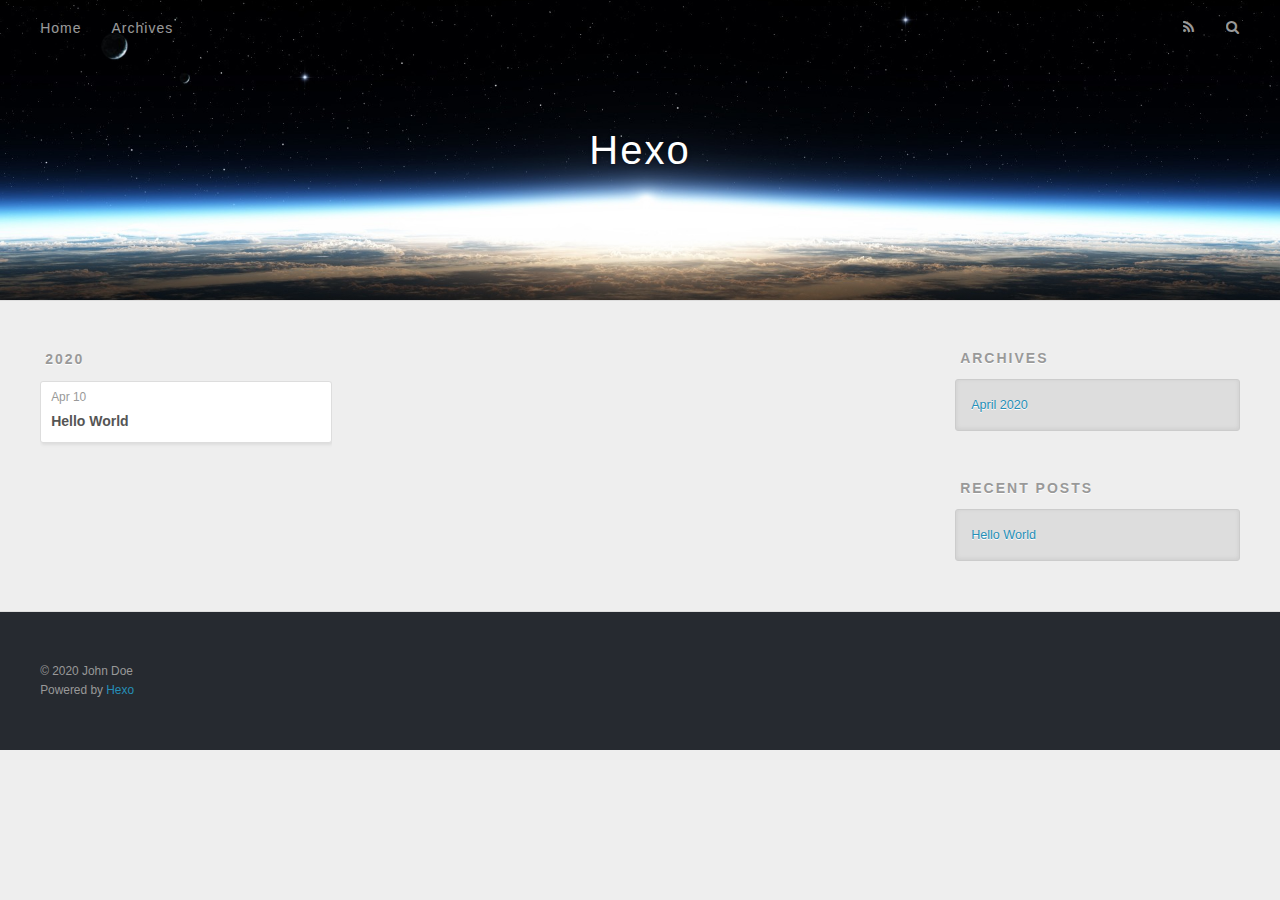
==== archives/index.html @ f74c3641 "Site updated: 2020-04-10 07:57:39" ====
<!DOCTYPE html>
<html>
<head>
  <meta charset="utf-8">
  

  
  <title>Archives | Hexo</title>
  <meta name="viewport" content="width=device-width, initial-scale=1, maximum-scale=1">
  <meta property="og:type" content="website">
<meta property="og:title" content="Hexo">
<meta property="og:url" content="http://yoursite.com/archives/index.html">
<meta property="og:site_name" content="Hexo">
<meta property="og:locale" content="en_US">
<meta property="article:author" content="John Doe">
<meta name="twitter:card" content="summary">
  
    <link rel="alternate" href="/atom.xml" title="Hexo" type="application/atom+xml">
  
  
    <link rel="icon" href="/favicon.png">
  
  
    <link href="//fonts.googleapis.com/css?family=Source+Code+Pro" rel="stylesheet" type="text/css">
  
  
<link rel="stylesheet" href="/css/style.css">

<meta name="generator" content="Hexo 4.2.0"></head>

<body>
  <div id="container">
    <div id="wrap">
      <header id="header">
  <div id="banner"></div>
  <div id="header-outer" class="outer">
    <div id="header-title" class="inner">
      <h1 id="logo-wrap">
        <a href="/" id="logo">Hexo</a>
      </h1>
      
    </div>
    <div id="header-inner" class="inner">
      <nav id="main-nav">
        <a id="main-nav-toggle" class="nav-icon"></a>
        
          <a class="main-nav-link" href="/">Home</a>
        
          <a class="main-nav-link" href="/archives">Archives</a>
        
      </nav>
      <nav id="sub-nav">
        
          <a id="nav-rss-link" class="nav-icon" href="/atom.xml" title="RSS Feed"></a>
        
        <a id="nav-search-btn" class="nav-icon" title="Search"></a>
      </nav>
      <div id="search-form-wrap">
        <form action="//google.com/search" method="get" accept-charset="UTF-8" class="search-form"><input type="search" name="q" class="search-form-input" placeholder="Search"><button type="submit" class="search-form-submit">&#xF002;</button><input type="hidden" name="sitesearch" value="http://yoursite.com"></form>
      </div>
    </div>
  </div>
</header>
      <div class="outer">
        <section id="main">
  
  
    
    
      
      
      <section class="archives-wrap">
        <div class="archive-year-wrap">
          <a href="/archives/2020" class="archive-year">2020</a>
        </div>
        <div class="archives">
    
    <article class="archive-article archive-type-post">
  <div class="archive-article-inner">
    <header class="archive-article-header">
      <a href="/2020/04/10/hello-world/" class="archive-article-date">
  <time datetime="2020-04-09T23:54:30.245Z" itemprop="datePublished">Apr 10</time>
</a>
      
  
    <h1 itemprop="name">
      <a class="archive-article-title" href="/2020/04/10/hello-world/">Hello World</a>
    </h1>
  

    </header>
  </div>
</article>
  
  
    </div></section>
  


</section>
        
          <aside id="sidebar">
  
    

  
    

  
    
  
    
  <div class="widget-wrap">
    <h3 class="widget-title">Archives</h3>
    <div class="widget">
      <ul class="archive-list"><li class="archive-list-item"><a class="archive-list-link" href="/archives/2020/04/">April 2020</a></li></ul>
    </div>
  </div>


  
    
  <div class="widget-wrap">
    <h3 class="widget-title">Recent Posts</h3>
    <div class="widget">
      <ul>
        
          <li>
            <a href="/2020/04/10/hello-world/">Hello World</a>
          </li>
        
      </ul>
    </div>
  </div>

  
</aside>
        
      </div>
      <footer id="footer">
  
  <div class="outer">
    <div id="footer-info" class="inner">
      &copy; 2020 John Doe<br>
      Powered by <a href="http://hexo.io/" target="_blank">Hexo</a>
    </div>
  </div>
</footer>
    </div>
    <nav id="mobile-nav">
  
    <a href="/" class="mobile-nav-link">Home</a>
  
    <a href="/archives" class="mobile-nav-link">Archives</a>
  
</nav>
    

<script src="//ajax.googleapis.com/ajax/libs/jquery/2.0.3/jquery.min.js"></script>


  
<link rel="stylesheet" href="/fancybox/jquery.fancybox.css">

  
<script src="/fancybox/jquery.fancybox.pack.js"></script>




<script src="/js/script.js"></script>




  </div>
</body>
</html>
---- css/style.css ----
body {
  width: 100%;
}
body:before,
body:after {
  content: "";
  display: table;
}
body:after {
  clear: both;
}
html,
body,
div,
span,
applet,
object,
iframe,
h1,
h2,
h3,
h4,
h5,
h6,
p,
blockquote,
pre,
a,
abbr,
acronym,
address,
big,
cite,
code,
del,
dfn,
em,
img,
ins,
kbd,
q,
s,
samp,
small,
strike,
strong,
sub,
sup,
tt,
var,
dl,
dt,
dd,
ol,
ul,
li,
fieldset,
form,
label,
legend,
table,
caption,
tbody,
tfoot,
thead,
tr,
th,
td {
  margin: 0;
  padding: 0;
  border: 0;
  outline: 0;
  font-weight: inherit;
  font-style: inherit;
  font-family: inherit;
  font-size: 100%;
  vertical-align: baseline;
}
body {
  line-height: 1;
  color: #000;
  background: #fff;
}
ol,
ul {
  list-style: none;
}
table {
  border-collapse: separate;
  border-spacing: 0;
  vertical-align: middle;
}
caption,
th,
td {
  text-align: left;
  font-weight: normal;
  vertical-align: middle;
}
a img {
  border: none;
}
input,
button {
  margin: 0;
  padding: 0;
}
input::-moz-focus-inner,
button::-moz-focus-inner {
  border: 0;
  padding: 0;
}
@font-face {
  font-family: FontAwesome;
  font-style: normal;
  font-weight: normal;
  src: url("fonts/fontawesome-webfont.eot?v=#4.0.3");
  src: url("fonts/fontawesome-webfont.eot?#iefix&v=#4.0.3") format("embedded-opentype"), url("fonts/fontawesome-webfont.woff?v=#4.0.3") format("woff"), url("fonts/fontawesome-webfont.ttf?v=#4.0.3") format("truetype"), url("fonts/fontawesome-webfont.svg#fontawesomeregular?v=#4.0.3") format("svg");
}
html,
body,
#container {
  height: 100%;
}
body {
  background: #eee;
  font: 14px -apple-system, BlinkMacSystemFont, "Segoe UI", "Roboto", "Oxygen", "Ubuntu", "Cantarell", "Fira Sans", "Droid Sans", "Helvetica Neue", sans-serif;
  -webkit-text-size-adjust: 100%;
}
.outer {
  max-width: 1220px;
  margin: 0 auto;
  padding: 0 20px;
}
.outer:before,
.outer:after {
  content: "";
  display: table;
}
.outer:after {
  clear: both;
}
.inner {
  display: inline;
  float: left;
  width: 98.33333333333333%;
  margin: 0 0.833333333333333%;
}
.left,
.alignleft {
  float: left;
}
.right,
.alignright {
  float: right;
}
.clear {
  clear: both;
}
#container {
  position: relative;
}
.mobile-nav-on {
  overflow: hidden;
}
#wrap {
  height: 100%;
  width: 100%;
  position: absolute;
  top: 0;
  left: 0;
  -webkit-transition: 0.2s ease-out;
  -moz-transition: 0.2s ease-out;
  -ms-transition: 0.2s ease-out;
  transition: 0.2s ease-out;
  z-index: 1;
  background: #eee;
}
.mobile-nav-on #wrap {
  left: 280px;
}
@media screen and (min-width: 768px) {
  #main {
    display: inline;
    float: left;
    width: 73.33333333333333%;
    margin: 0 0.833333333333333%;
  }
}
.article-date,
.article-category-link,
.archive-year,
.widget-title {
  text-decoration: none;
  text-transform: uppercase;
  letter-spacing: 2px;
  color: #999;
  margin-bottom: 1em;
  margin-left: 5px;
  line-height: 1em;
  text-shadow: 0 1px #fff;
  font-weight: bold;
}
.article-inner,
.archive-article-inner {
  background: #fff;
  -webkit-box-shadow: 1px 2px 3px #ddd;
  box-shadow: 1px 2px 3px #ddd;
  border: 1px solid #ddd;
  border-radius: 3px;
}
.article-entry h1,
.widget h1 {
  font-size: 2em;
}
.article-entry h2,
.widget h2 {
  font-size: 1.5em;
}
.article-entry h3,
.widget h3 {
  font-size: 1.3em;
}
.article-entry h4,
.widget h4 {
  font-size: 1.2em;
}
.article-entry h5,
.widget h5 {
  font-size: 1em;
}
.article-entry h6,
.widget h6 {
  font-size: 1em;
  color: #999;
}
.article-entry hr,
.widget hr {
  border: 1px dashed #ddd;
}
.article-entry strong,
.widget strong {
  font-weight: bold;
}
.article-entry em,
.widget em,
.article-entry cite,
.widget cite {
  font-style: italic;
}
.article-entry sup,
.widget sup,
.article-entry sub,
.widget sub {
  font-size: 0.75em;
  line-height: 0;
  position: relative;
  vertical-align: baseline;
}
.article-entry sup,
.widget sup {
  top: -0.5em;
}
.article-entry sub,
.widget sub {
  bottom: -0.2em;
}
.article-entry small,
.widget small {
  font-size: 0.85em;
}
.article-entry acronym,
.widget acronym,
.article-entry abbr,
.widget abbr {
  border-bottom: 1px dotted;
}
.article-entry ul,
.widget ul,
.article-entry ol,
.widget ol,
.article-entry dl,
.widget dl {
  margin: 0 20px;
  line-height: 1.6em;
}
.article-entry ul ul,
.widget ul ul,
.article-entry ol ul,
.widget ol ul,
.article-entry ul ol,
.widget ul ol,
.article-entry ol ol,
.widget ol ol {
  margin-top: 0;
  margin-bottom: 0;
}
.article-entry ul,
.widget ul {
  list-style: disc;
}
.article-entry ol,
.widget ol {
  list-style: decimal;
}
.article-entry dt,
.widget dt {
  font-weight: bold;
}
#header {
  height: 300px;
  position: relative;
  border-bottom: 1px solid #ddd;
}
#header:before,
#header:after {
  content: "";
  position: absolute;
  left: 0;
  right: 0;
  height: 40px;
}
#header:before {
  top: 0;
  background: -webkit-linear-gradient(rgba(0,0,0,0.2), transparent);
  background: -moz-linear-gradient(rgba(0,0,0,0.2), transparent);
  background: -ms-linear-gradient(rgba(0,0,0,0.2), transparent);
  background: linear-gradient(rgba(0,0,0,0.2), transparent);
}
#header:after {
  bottom: 0;
  background: -webkit-linear-gradient(transparent, rgba(0,0,0,0.2));
  background: -moz-linear-gradient(transparent, rgba(0,0,0,0.2));
  background: -ms-linear-gradient(transparent, rgba(0,0,0,0.2));
  background: linear-gradient(transparent, rgba(0,0,0,0.2));
}
#header-outer {
  height: 100%;
  position: relative;
}
#header-inner {
  position: relative;
  overflow: hidden;
}
#banner {
  position: absolute;
  top: 0;
  left: 0;
  width: 100%;
  height: 100%;
  background: url("images/banner.jpg") center #000;
  -webkit-background-size: cover;
  -moz-background-size: cover;
  background-size: cover;
  z-index: -1;
}
#header-title {
  text-align: center;
  height: 40px;
  position: absolute;
  top: 50%;
  left: 0;
  margin-top: -20px;
}
#logo,
#subtitle {
  text-decoration: none;
  color: #fff;
  font-weight: 300;
  text-shadow: 0 1px 4px rgba(0,0,0,0.3);
}
#logo {
  font-size: 40px;
  line-height: 40px;
  letter-spacing: 2px;
}
#subtitle {
  font-size: 16px;
  line-height: 16px;
  letter-spacing: 1px;
}
#subtitle-wrap {
  margin-top: 16px;
}
#main-nav {
  float: left;
  margin-left: -15px;
}
.nav-icon,
.main-nav-link {
  float: left;
  color: #fff;
  opacity: 0.6;
  text-decoration: none;
  text-shadow: 0 1px rgba(0,0,0,0.2);
  -webkit-transition: opacity 0.2s;
  -moz-transition: opacity 0.2s;
  -ms-transition: opacity 0.2s;
  transition: opacity 0.2s;
  display: block;
  padding: 20px 15px;
}
.nav-icon:hover,
.main-nav-link:hover {
  opacity: 1;
}
.nav-icon {
  font-family: FontAwesome;
  text-align: center;
  font-size: 14px;
  width: 14px;
  height: 14px;
  padding: 20px 15px;
  position: relative;
  cursor: pointer;
}
.main-nav-link {
  font-weight: 300;
  letter-spacing: 1px;
}
@media screen and (max-width: 479px) {
  .main-nav-link {
    display: none;
  }
}
#main-nav-toggle {
  display: none;
}
#main-nav-toggle:before {
  content: "\f0c9";
}
@media screen and (max-width: 479px) {
  #main-nav-toggle {
    display: block;
  }
}
#sub-nav {
  float: right;
  margin-right: -15px;
}
#nav-rss-link:before {
  content: "\f09e";
}
#nav-search-btn:before {
  content: "\f002";
}
#search-form-wrap {
  position: absolute;
  top: 15px;
  width: 150px;
  height: 30px;
  right: -150px;
  opacity: 0;
  -webkit-transition: 0.2s ease-out;
  -moz-transition: 0.2s ease-out;
  -ms-transition: 0.2s ease-out;
  transition: 0.2s ease-out;
}
#search-form-wrap.on {
  opacity: 1;
  right: 0;
}
@media screen and (max-width: 479px) {
  #search-form-wrap {
    width: 100%;
    right: -100%;
  }
}
.search-form {
  position: absolute;
  top: 0;
  left: 0;
  right: 0;
  background: #fff;
  padding: 5px 15px;
  border-radius: 15px;
  -webkit-box-shadow: 0 0 10px rgba(0,0,0,0.3);
  box-shadow: 0 0 10px rgba(0,0,0,0.3);
}
.search-form-input {
  border: none;
  background: none;
  color: #555;
  width: 100%;
  font: 13px -apple-system, BlinkMacSystemFont, "Segoe UI", "Roboto", "Oxygen", "Ubuntu", "Cantarell", "Fira Sans", "Droid Sans", "Helvetica Neue", sans-serif;
  outline: none;
}
.search-form-input::-webkit-search-results-decoration,
.search-form-input::-webkit-search-cancel-button {
  -webkit-appearance: none;
}
.search-form-submit {
  position: absolute;
  top: 50%;
  right: 10px;
  margin-top: -7px;
  font: 13px FontAwesome;
  border: none;
  background: none;
  color: #bbb;
  cursor: pointer;
}
.search-form-submit:hover,
.search-form-submit:focus {
  color: #777;
}
.article {
  margin: 50px 0;
}
.article-inner {
  overflow: hidden;
}
.article-meta:before,
.article-meta:after {
  content: "";
  display: table;
}
.article-meta:after {
  clear: both;
}
.article-date {
  float: left;
}
.article-category {
  float: left;
  line-height: 1em;
  color: #ccc;
  text-shadow: 0 1px #fff;
  margin-left: 8px;
}
.article-category:before {
  content: "\2022";
}
.article-category-link {
  margin: 0 12px 1em;
}
.article-header {
  padding: 20px 20px 0;
}
.article-title {
  text-decoration: none;
  font-size: 2em;
  font-weight: bold;
  color: #555;
  line-height: 1.1em;
  -webkit-transition: color 0.2s;
  -moz-transition: color 0.2s;
  -ms-transition: color 0.2s;
  transition: color 0.2s;
}
a.article-title:hover {
  color: #258fb8;
}
.article-entry {
  color: #555;
  padding: 0 20px;
}
.article-entry:before,
.article-entry:after {
  content: "";
  display: table;
}
.article-entry:after {
  clear: both;
}
.article-entry p,
.article-entry table {
  line-height: 1.6em;
  margin: 1.6em 0;
}
.article-entry h1,
.article-entry h2,
.article-entry h3,
.article-entry h4,
.article-entry h5,
.article-entry h6 {
  font-weight: bold;
}
.article-entry h1,
.article-entry h2,
.article-entry h3,
.article-entry h4,
.article-entry h5,
.article-entry h6 {
  line-height: 1.1em;
  margin: 1.1em 0;
}
.article-entry a {
  color: #258fb8;
  text-decoration: none;
}
.article-entry a:hover {
  text-decoration: underline;
}
.article-entry ul,
.article-entry ol,
.article-entry dl {
  margin-top: 1.6em;
  margin-bottom: 1.6em;
}
.article-entry img,
.article-entry video {
  max-width: 100%;
  height: auto;
  display: block;
  margin: auto;
}
.article-entry iframe {
  border: none;
}
.article-entry table {
  width: 100%;
  border-collapse: collapse;
  border-spacing: 0;
}
.article-entry th {
  font-weight: bold;
  border-bottom: 3px solid #ddd;
  padding-bottom: 0.5em;
}
.article-entry td {
  border-bottom: 1px solid #ddd;
  padding: 10px 0;
}
.article-entry blockquote {
  font-family: Georgia, "Times New Roman", serif;
  font-size: 1.4em;
  margin: 1.6em 20px;
  text-align: center;
}
.article-entry blockquote footer {
  font-size: 14px;
  margin: 1.6em 0;
  font-family: -apple-system, BlinkMacSystemFont, "Segoe UI", "Roboto", "Oxygen", "Ubuntu", "Cantarell", "Fira Sans", "Droid Sans", "Helvetica Neue", sans-serif;
}
.article-entry blockquote footer cite:before {
  content: "—";
  padding: 0 0.5em;
}
.article-entry .pullquote {
  text-align: left;
  width: 45%;
  margin: 0;
}
.article-entry .pullquote.left {
  margin-left: 0.5em;
  margin-right: 1em;
}
.article-entry .pullquote.right {
  margin-right: 0.5em;
  margin-left: 1em;
}
.article-entry .caption {
  color: #999;
  display: block;
  font-size: 0.9em;
  margin-top: 0.5em;
  position: relative;
  text-align: center;
}
.article-entry .video-container {
  position: relative;
  padding-top: 56.25%;
  height: 0;
  overflow: hidden;
}
.article-entry .video-container iframe,
.article-entry .video-container object,
.article-entry .video-container embed {
  position: absolute;
  top: 0;
  left: 0;
  width: 100%;
  height: 100%;
  margin-top: 0;
}
.article-more-link a {
  display: inline-block;
  line-height: 1em;
  padding: 6px 15px;
  border-radius: 15px;
  background: #eee;
  color: #999;
  text-shadow: 0 1px #fff;
  text-decoration: none;
}
.article-more-link a:hover {
  background: #258fb8;
  color: #fff;
  text-decoration: none;
  text-shadow: 0 1px #1e7293;
}
.article-footer {
  font-size: 0.85em;
  line-height: 1.6em;
  border-top: 1px solid #ddd;
  padding-top: 1.6em;
  margin: 0 20px 20px;
}
.article-footer:before,
.article-footer:after {
  content: "";
  display: table;
}
.article-footer:after {
  clear: both;
}
.article-footer a {
  color: #999;
  text-decoration: none;
}
.article-footer a:hover {
  color: #555;
}
.article-tag-list-item {
  float: left;
  margin-right: 10px;
}
.article-tag-list-link:before {
  content: "#";
}
.article-comment-link {
  float: right;
}
.article-comment-link:before {
  content: "\f075";
  font-family: FontAwesome;
  padding-right: 8px;
}
.article-share-link {
  cursor: pointer;
  float: right;
  margin-left: 20px;
}
.article-share-link:before {
  content: "\f064";
  font-family: FontAwesome;
  padding-right: 6px;
}
#article-nav {
  position: relative;
}
#article-nav:before,
#article-nav:after {
  content: "";
  display: table;
}
#article-nav:after {
  clear: both;
}
@media screen and (min-width: 768px) {
  #article-nav {
    margin: 50px 0;
  }
  #article-nav:before {
    width: 8px;
    height: 8px;
    position: absolute;
    top: 50%;
    left: 50%;
    margin-top: -4px;
    margin-left: -4px;
    content: "";
    border-radius: 50%;
    background: #ddd;
    -webkit-box-shadow: 0 1px 2px #fff;
    box-shadow: 0 1px 2px #fff;
  }
}
.article-nav-link-wrap {
  text-decoration: none;
  text-shadow: 0 1px #fff;
  color: #999;
  -webkit-box-sizing: border-box;
  -moz-box-sizing: border-box;
  box-sizing: border-box;
  margin-top: 50px;
  text-align: center;
  display: block;
}
.article-nav-link-wrap:hover {
  color: #555;
}
@media screen and (min-width: 768px) {
  .article-nav-link-wrap {
    width: 50%;
    margin-top: 0;
  }
}
@media screen and (min-width: 768px) {
  #article-nav-newer {
    float: left;
    text-align: right;
    padding-right: 20px;
  }
}
@media screen and (min-width: 768px) {
  #article-nav-older {
    float: right;
    text-align: left;
    padding-left: 20px;
  }
}
.article-nav-caption {
  text-transform: uppercase;
  letter-spacing: 2px;
  color: #ddd;
  line-height: 1em;
  font-weight: bold;
}
#article-nav-newer .article-nav-caption {
  margin-right: -2px;
}
.article-nav-title {
  font-size: 0.85em;
  line-height: 1.6em;
  margin-top: 0.5em;
}
.article-share-box {
  position: absolute;
  display: none;
  background: #fff;
  -webkit-box-shadow: 1px 2px 10px rgba(0,0,0,0.2);
  box-shadow: 1px 2px 10px rgba(0,0,0,0.2);
  border-radius: 3px;
  margin-left: -145px;
  overflow: hidden;
  z-index: 1;
}
.article-share-box.on {
  display: block;
}
.article-share-input {
  width: 100%;
  background: none;
  -webkit-box-sizing: border-box;
  -moz-box-sizing: border-box;
  box-sizing: border-box;
  font: 14px -apple-system, BlinkMacSystemFont, "Segoe UI", "Roboto", "Oxygen", "Ubuntu", "Cantarell", "Fira Sans", "Droid Sans", "Helvetica Neue", sans-serif;
  padding: 0 15px;
  color: #555;
  outline: none;
  border: 1px solid #ddd;
  border-radius: 3px 3px 0 0;
  height: 36px;
  line-height: 36px;
}
.article-share-links {
  background: #eee;
}
.article-share-links:before,
.article-share-links:after {
  content: "";
  display: table;
}
.article-share-links:after {
  clear: both;
}
.article-share-twitter,
.article-share-facebook,
.article-share-pinterest,
.article-share-google {
  width: 50px;
  height: 36px;
  display: block;
  float: left;
  position: relative;
  color: #999;
  text-shadow: 0 1px #fff;
}
.article-share-twitter:before,
.article-share-facebook:before,
.article-share-pinterest:before,
.article-share-google:before {
  font-size: 20px;
  font-family: FontAwesome;
  width: 20px;
  height: 20px;
  position: absolute;
  top: 50%;
  left: 50%;
  margin-top: -10px;
  margin-left: -10px;
  text-align: center;
}
.article-share-twitter:hover,
.article-share-facebook:hover,
.article-share-pinterest:hover,
.article-share-google:hover {
  color: #fff;
}
.article-share-twitter:before {
  content: "\f099";
}
.article-share-twitter:hover {
  background: #00aced;
  text-shadow: 0 1px #008abe;
}
.article-share-facebook:before {
  content: "\f09a";
}
.article-share-facebook:hover {
  background: #3b5998;
  text-shadow: 0 1px #2f477a;
}
.article-share-pinterest:before {
  content: "\f0d2";
}
.article-share-pinterest:hover {
  background: #cb2027;
  text-shadow: 0 1px #a21a1f;
}
.article-share-google:before {
  content: "\f0d5";
}
.article-share-google:hover {
  background: #dd4b39;
  text-shadow: 0 1px #be3221;
}
.article-gallery {
  background: #000;
  position: relative;
}
.article-gallery-photos {
  position: relative;
  overflow: hidden;
}
.article-gallery-img {
  display: none;
  max-width: 100%;
}
.article-gallery-img:first-child {
  display: block;
}
.article-gallery-img.loaded {
  position: absolute;
  display: block;
}
.article-gallery-img img {
  display: block;
  max-width: 100%;
  margin: 0 auto;
}
#comments {
  background: #fff;
  -webkit-box-shadow: 1px 2px 3px #ddd;
  box-shadow: 1px 2px 3px #ddd;
  padding: 20px;
  border: 1px solid #ddd;
  border-radius: 3px;
  margin: 50px 0;
}
#comments a {
  color: #258fb8;
}
.archives-wrap {
  margin: 50px 0;
}
.archives:before,
.archives:after {
  content: "";
  display: table;
}
.archives:after {
  clear: both;
}
.archive-year-wrap {
  margin-bottom: 1em;
}
.archives {
  -webkit-column-gap: 10px;
  -moz-column-gap: 10px;
  column-gap: 10px;
}
@media screen and (min-width: 480px) and (max-width: 767px) {
  .archives {
    -webkit-column-count: 2;
    -moz-column-count: 2;
    column-count: 2;
  }
}
@media screen and (min-width: 768px) {
  .archives {
    -webkit-column-count: 3;
    -moz-column-count: 3;
    column-count: 3;
  }
}
.archive-article {
  -webkit-column-break-inside: avoid;
  page-break-inside: avoid;
  overflow: hidden;
  break-inside: avoid-column;
}
.archive-article-inner {
  padding: 10px;
  margin-bottom: 15px;
}
.archive-article-title {
  text-decoration: none;
  font-weight: bold;
  color: #555;
  -webkit-transition: color 0.2s;
  -moz-transition: color 0.2s;
  -ms-transition: color 0.2s;
  transition: color 0.2s;
  line-height: 1.6em;
}
.archive-article-title:hover {
  color: #258fb8;
}
.archive-article-footer {
  margin-top: 1em;
}
.archive-article-date {
  color: #999;
  text-decoration: none;
  font-size: 0.85em;
  line-height: 1em;
  margin-bottom: 0.5em;
  display: block;
}
#page-nav {
  margin: 50px auto;
  background: #fff;
  -webkit-box-shadow: 1px 2px 3px #ddd;
  box-shadow: 1px 2px 3px #ddd;
  border: 1px solid #ddd;
  border-radius: 3px;
  text-align: center;
  color: #999;
  overflow: hidden;
}
#page-nav:before,
#page-nav:after {
  content: "";
  display: table;
}
#page-nav:after {
  clear: both;
}
#page-nav a,
#page-nav span {
  padding: 10px 20px;
  line-height: 1;
  height: 2ex;
}
#page-nav a {
  color: #999;
  text-decoration: none;
}
#page-nav a:hover {
  background: #999;
  color: #fff;
}
#page-nav .prev {
  float: left;
}
#page-nav .next {
  float: right;
}
#page-nav .page-number {
  display: inline-block;
}
@media screen and (max-width: 479px) {
  #page-nav .page-number {
    display: none;
  }
}
#page-nav .current {
  color: #555;
  font-weight: bold;
}
#page-nav .space {
  color: #ddd;
}
#footer {
  background: #262a30;
  padding: 50px 0;
  border-top: 1px solid #ddd;
  color: #999;
}
#footer a {
  color: #258fb8;
  text-decoration: none;
}
#footer a:hover {
  text-decoration: underline;
}
#footer-info {
  line-height: 1.6em;
  font-size: 0.85em;
}
.article-entry pre,
.article-entry .highlight {
  background: #2d2d2d;
  margin: 0 -20px;
  padding: 15px 20px;
  border-style: solid;
  border-color: #ddd;
  border-width: 1px 0;
  overflow: auto;
  color: #ccc;
  line-height: 22.400000000000002px;
}
.article-entry .highlight .gutter pre,
.article-entry .gist .gist-file .gist-data .line-numbers {
  color: #666;
  font-size: 0.85em;
}
.article-entry pre,
.article-entry code {
  font-family: "Source Code Pro", Consolas, Monaco, Menlo, Consolas, monospace;
}
.article-entry code {
  background: #eee;
  text-shadow: 0 1px #fff;
  padding: 0 0.3em;
}
.article-entry pre code {
  background: none;
  text-shadow: none;
  padding: 0;
}
.article-entry .highlight pre {
  border: none;
  margin: 0;
  padding: 0;
}
.article-entry .highlight table {
  margin: 0;
  width: auto;
}
.article-entry .highlight td {
  border: none;
  padding: 0;
}
.article-entry .highlight figcaption {
  font-size: 0.85em;
  color: #999;
  line-height: 1em;
  margin-bottom: 1em;
}
.article-entry .highlight figcaption:before,
.article-entry .highlight figcaption:after {
  content: "";
  display: table;
}
.article-entry .highlight figcaption:after {
  clear: both;
}
.article-entry .highlight figcaption a {
  float: right;
}
.article-entry .highlight .gutter pre {
  text-align: right;
  padding-right: 20px;
}
.article-entry .highlight .line {
  height: 22.400000000000002px;
}
.article-entry .highlight .line.marked {
  background: #515151;
}
.article-entry .gist {
  margin: 0 -20px;
  border-style: solid;
  border-color: #ddd;
  border-width: 1px 0;
  background: #2d2d2d;
  padding: 15px 20px 15px 0;
}
.article-entry .gist .gist-file {
  border: none;
  font-family: "Source Code Pro", Consolas, Monaco, Menlo, Consolas, monospace;
  margin: 0;
}
.article-entry .gist .gist-file .gist-data {
  background: none;
  border: none;
}
.article-entry .gist .gist-file .gist-data .line-numbers {
  background: none;
  border: none;
  padding: 0 20px 0 0;
}
.article-entry .gist .gist-file .gist-data .line-data {
  padding: 0 !important;
}
.article-entry .gist .gist-file .highlight {
  margin: 0;
  padding: 0;
  border: none;
}
.article-entry .gist .gist-file .gist-meta {
  background: #2d2d2d;
  color: #999;
  font: 0.85em -apple-system, BlinkMacSystemFont, "Segoe UI", "Roboto", "Oxygen", "Ubuntu", "Cantarell", "Fira Sans", "Droid Sans", "Helvetica Neue", sans-serif;
  text-shadow: 0 0;
  padding: 0;
  margin-top: 1em;
  margin-left: 20px;
}
.article-entry .gist .gist-file .gist-meta a {
  color: #258fb8;
  font-weight: normal;
}
.article-entry .gist .gist-file .gist-meta a:hover {
  text-decoration: underline;
}
pre .comment,
pre .title {
  color: #999;
}
pre .variable,
pre .attribute,
pre .tag,
pre .regexp,
pre .ruby .constant,
pre .xml .tag .title,
pre .xml .pi,
pre .xml .doctype,
pre .html .doctype,
pre .css .id,
pre .css .class,
pre .css .pseudo {
  color: #f2777a;
}
pre .number,
pre .preprocessor,
pre .built_in,
pre .literal,
pre .params,
pre .constant {
  color: #f99157;
}
pre .class,
pre .ruby .class .title,
pre .css .rules .attribute {
  color: #9c9;
}
pre .string,
pre .value,
pre .inheritance,
pre .header,
pre .ruby .symbol,
pre .xml .cdata {
  color: #9c9;
}
pre .css .hexcolor {
  color: #6cc;
}
pre .function,
pre .python .decorator,
pre .python .title,
pre .ruby .function .title,
pre .ruby .title .keyword,
pre .perl .sub,
pre .javascript .title,
pre .coffeescript .title {
  color: #69c;
}
pre .keyword,
pre .javascript .function {
  color: #c9c;
}
@media screen and (max-width: 479px) {
  #mobile-nav {
    position: absolute;
    top: 0;
    left: 0;
    width: 280px;
    height: 100%;
    background: #191919;
    border-right: 1px solid #fff;
  }
}
@media screen and (max-width: 479px) {
  .mobile-nav-link {
    display: block;
    color: #999;
    text-decoration: none;
    padding: 15px 20px;
    font-weight: bold;
  }
  .mobile-nav-link:hover {
    color: #fff;
  }
}
@media screen and (min-width: 768px) {
  #sidebar {
    display: inline;
    float: left;
    width: 23.333333333333332%;
    margin: 0 0.833333333333333%;
  }
}
.widget-wrap {
  margin: 50px 0;
}
.widget {
  color: #777;
  text-shadow: 0 1px #fff;
  background: #ddd;
  -webkit-box-shadow: 0 -1px 4px #ccc inset;
  box-shadow: 0 -1px 4px #ccc inset;
  border: 1px solid #ccc;
  padding: 15px;
  border-radius: 3px;
}
.widget a {
  color: #258fb8;
  text-decoration: none;
}
.widget a:hover {
  text-decoration: underline;
}
.widget ul ul,
.widget ol ul,
.widget dl ul,
.widget ul ol,
.widget ol ol,
.widget dl ol,
.widget ul dl,
.widget ol dl,
.widget dl dl {
  margin-left: 15px;
  list-style: disc;
}
.widget {
  line-height: 1.6em;
  word-wrap: break-word;
  font-size: 0.9em;
}
.widget ul,
.widget ol {
  list-style: none;
  margin: 0;
}
.widget ul ul,
.widget ol ul,
.widget ul ol,
.widget ol ol {
  margin: 0 20px;
}
.widget ul ul,
.widget ol ul {
  list-style: disc;
}
.widget ul ol,
.widget ol ol {
  list-style: decimal;
}
.category-list-count,
.tag-list-count,
.archive-list-count {
  padding-left: 5px;
  color: #999;
  font-size: 0.85em;
}
.category-list-count:before,
.tag-list-count:before,
.archive-list-count:before {
  content: "(";
}
.category-list-count:after,
.tag-list-count:after,
.archive-list-count:after {
  content: ")";
}
.tagcloud a {
  margin-right: 5px;
  display: inline-block;
}
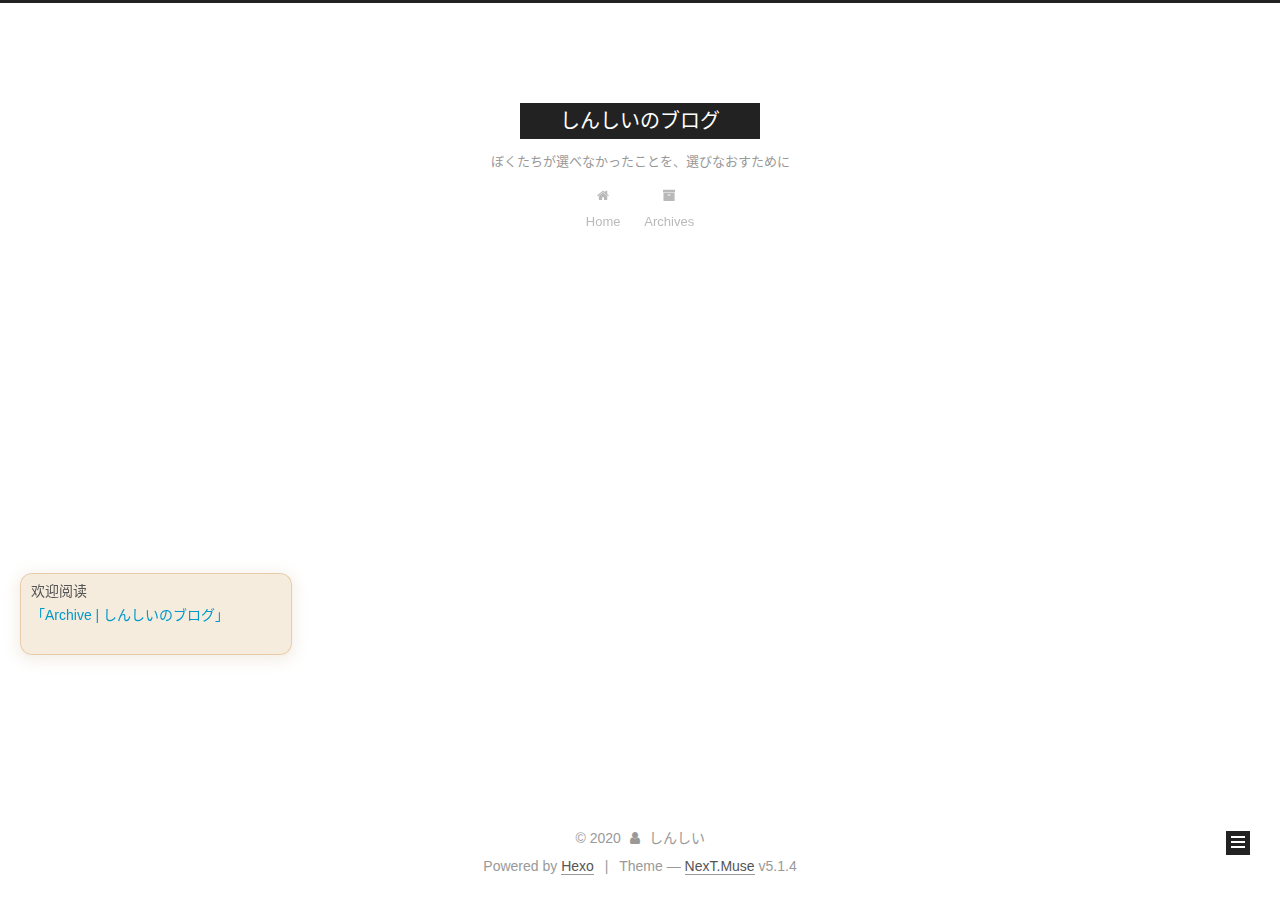
==== commit 2483a37a: "Site updated: 2020-04-10 08:19:08" ====
--- a/archives/index.html
+++ b/archives/index.html
@@ -1,178 +1,559 @@
 <!DOCTYPE html>
-<html>
+
+
+
+  
+
+
+<html class="theme-next muse use-motion" lang="zh-CN">
 <head>
-  <meta charset="utf-8">
-  
-
-  
-  <title>Archives | Hexo</title>
-  <meta name="viewport" content="width=device-width, initial-scale=1, maximum-scale=1">
-  <meta property="og:type" content="website">
-<meta property="og:title" content="Hexo">
+  <meta charset="UTF-8"/>
+<meta http-equiv="X-UA-Compatible" content="IE=edge" />
+<meta name="viewport" content="width=device-width, initial-scale=1, maximum-scale=1"/>
+<meta name="theme-color" content="#222">
+
+
+
+
+
+
+
+
+
+<meta http-equiv="Cache-Control" content="no-transform" />
+<meta http-equiv="Cache-Control" content="no-siteapp" />
+
+
+
+
+
+
+
+
+
+
+
+
+
+
+
+
+  
+  
+  <link href="/lib/fancybox/source/jquery.fancybox.css?v=2.1.5" rel="stylesheet" type="text/css" />
+
+
+
+
+
+
+
+<link href="/lib/font-awesome/css/font-awesome.min.css?v=4.6.2" rel="stylesheet" type="text/css" />
+
+<link href="/css/main.css?v=5.1.4" rel="stylesheet" type="text/css" />
+
+
+  <link rel="apple-touch-icon" sizes="180x180" href="/images/apple-touch-icon-next.png?v=5.1.4">
+
+
+  <link rel="icon" type="image/png" sizes="32x32" href="/images/favicon-32x32-next.png?v=5.1.4">
+
+
+  <link rel="icon" type="image/png" sizes="16x16" href="/images/favicon-16x16-next.png?v=5.1.4">
+
+
+  <link rel="mask-icon" href="/images/logo.svg?v=5.1.4" color="#222">
+
+
+
+
+
+  <meta name="keywords" content="Hexo, NexT" />
+
+
+
+
+
+
+
+
+
+
+<meta name="description" content="なにもかもはんぱもの">
+<meta property="og:type" content="website">
+<meta property="og:title" content="しんしいのブログ">
 <meta property="og:url" content="http://yoursite.com/archives/index.html">
-<meta property="og:site_name" content="Hexo">
-<meta property="og:locale" content="en_US">
-<meta property="article:author" content="John Doe">
+<meta property="og:site_name" content="しんしいのブログ">
+<meta property="og:description" content="なにもかもはんぱもの">
+<meta property="og:locale" content="zh_CN">
+<meta property="article:author" content="しんしい">
 <meta name="twitter:card" content="summary">
-  
-    <link rel="alternate" href="/atom.xml" title="Hexo" type="application/atom+xml">
-  
-  
-    <link rel="icon" href="/favicon.png">
-  
-  
-    <link href="//fonts.googleapis.com/css?family=Source+Code+Pro" rel="stylesheet" type="text/css">
-  
-  
-<link rel="stylesheet" href="/css/style.css">
+
+
+
+<script type="text/javascript" id="hexo.configurations">
+  var NexT = window.NexT || {};
+  var CONFIG = {
+    root: '/',
+    scheme: 'Muse',
+    version: '5.1.4',
+    sidebar: {"position":"left","display":"post","offset":12,"b2t":false,"scrollpercent":false,"onmobile":false},
+    fancybox: true,
+    tabs: true,
+    motion: {"enable":true,"async":false,"transition":{"post_block":"fadeIn","post_header":"slideDownIn","post_body":"slideDownIn","coll_header":"slideLeftIn","sidebar":"slideUpIn"}},
+    duoshuo: {
+      userId: '0',
+      author: 'Author'
+    },
+    algolia: {
+      applicationID: '',
+      apiKey: '',
+      indexName: '',
+      hits: {"per_page":10},
+      labels: {"input_placeholder":"Search for Posts","hits_empty":"We didn't find any results for the search: ${query}","hits_stats":"${hits} results found in ${time} ms"}
+    }
+  };
+</script>
+
+
+
+  <link rel="canonical" href="http://yoursite.com/archives/"/>
+
+
+
+
+
+  <title>Archive | しんしいのブログ</title>
+  
+
+
+
+
+
+
+
+
+  <script src="/live2d-widget-master/autoload.js"></script>
 
 <meta name="generator" content="Hexo 4.2.0"></head>
 
-<body>
-  <div id="container">
-    <div id="wrap">
-      <header id="header">
-  <div id="banner"></div>
-  <div id="header-outer" class="outer">
-    <div id="header-title" class="inner">
-      <h1 id="logo-wrap">
-        <a href="/" id="logo">Hexo</a>
-      </h1>
-      
+<body itemscope itemtype="http://schema.org/WebPage" lang="zh-CN">
+
+  
+  
+    
+  
+
+  <div class="container sidebar-position-left page-archive">
+    <div class="headband"></div>
+
+    <header id="header" class="header" itemscope itemtype="http://schema.org/WPHeader">
+      <div class="header-inner"><div class="site-brand-wrapper">
+  <div class="site-meta ">
+    
+
+    <div class="custom-logo-site-title">
+      <a href="/"  class="brand" rel="start">
+        <span class="logo-line-before"><i></i></span>
+        <span class="site-title">しんしいのブログ</span>
+        <span class="logo-line-after"><i></i></span>
+      </a>
     </div>
-    <div id="header-inner" class="inner">
-      <nav id="main-nav">
-        <a id="main-nav-toggle" class="nav-icon"></a>
-        
-          <a class="main-nav-link" href="/">Home</a>
-        
-          <a class="main-nav-link" href="/archives">Archives</a>
-        
-      </nav>
-      <nav id="sub-nav">
-        
-          <a id="nav-rss-link" class="nav-icon" href="/atom.xml" title="RSS Feed"></a>
-        
-        <a id="nav-search-btn" class="nav-icon" title="Search"></a>
-      </nav>
-      <div id="search-form-wrap">
-        <form action="//google.com/search" method="get" accept-charset="UTF-8" class="search-form"><input type="search" name="q" class="search-form-input" placeholder="Search"><button type="submit" class="search-form-submit">&#xF002;</button><input type="hidden" name="sitesearch" value="http://yoursite.com"></form>
+      
+        <p class="site-subtitle">ぼくたちが選べなかったことを、選びなおすために</p>
+      
+  </div>
+
+  <div class="site-nav-toggle">
+    <button>
+      <span class="btn-bar"></span>
+      <span class="btn-bar"></span>
+      <span class="btn-bar"></span>
+    </button>
+  </div>
+</div>
+
+<nav class="site-nav">
+  
+
+  
+    <ul id="menu" class="menu">
+      
+        
+        <li class="menu-item menu-item-home">
+          <a href="/%20" rel="section">
+            
+              <i class="menu-item-icon fa fa-fw fa-home"></i> <br />
+            
+            Home
+          </a>
+        </li>
+      
+        
+        <li class="menu-item menu-item-archives">
+          <a href="/archives/%20" rel="section">
+            
+              <i class="menu-item-icon fa fa-fw fa-archive"></i> <br />
+            
+            Archives
+          </a>
+        </li>
+      
+
+      
+    </ul>
+  
+
+  
+</nav>
+
+
+
+ </div>
+    </header>
+
+    <main id="main" class="main">
+      <div class="main-inner">
+        <div class="content-wrap">
+          <div id="content" class="content">
+            
+
+  
+  
+  
+  <div class="post-block archive">
+    <div id="posts" class="posts-collapse">
+      <span class="archive-move-on"></span>
+
+      <span class="archive-page-counter">
+        
+        
+        
+          
+        
+        Um..! 1 post. Keep on posting.
+      </span>
+
+      
+
+        
+        
+        
+
+        
+          
+          <div class="collection-title">
+            <h1 class="archive-year" id="archive-year-2020">2020</h1>
+          </div>
+        
+        
+
+        
+
+  <article class="post post-type-normal" itemscope itemtype="http://schema.org/Article">
+    <header class="post-header">
+
+      <h2 class="post-title">
+        
+            <a class="post-title-link" href="/2020/04/10/hello-world/" itemprop="url">
+              
+                <span itemprop="name">Hello World</span>
+              
+            </a>
+        
+      </h2>
+
+      <div class="post-meta">
+        <time class="post-time" itemprop="dateCreated"
+              datetime="2020-04-10T07:54:30+08:00"
+              content="2020-04-10" >
+          04-10
+        </time>
       </div>
+
+    </header>
+  </article>
+
+
+
+      
+
     </div>
   </div>
-</header>
-      <div class="outer">
-        <section id="main">
-  
-  
-    
-    
-      
-      
-      <section class="archives-wrap">
-        <div class="archive-year-wrap">
-          <a href="/archives/2020" class="archive-year">2020</a>
+  
+  
+  
+
+  
+
+
+
+          </div>
+          
+
+
+          
+
         </div>
-        <div class="archives">
-    
-    <article class="archive-article archive-type-post">
-  <div class="archive-article-inner">
-    <header class="archive-article-header">
-      <a href="/2020/04/10/hello-world/" class="archive-article-date">
-  <time datetime="2020-04-09T23:54:30.245Z" itemprop="datePublished">Apr 10</time>
-</a>
-      
-  
-    <h1 itemprop="name">
-      <a class="archive-article-title" href="/2020/04/10/hello-world/">Hello World</a>
-    </h1>
-  
-
-    </header>
-  </div>
-</article>
-  
-  
-    </div></section>
-  
-
-
-</section>
-        
-          <aside id="sidebar">
-  
-    
-
-  
-    
-
-  
-    
-  
-    
-  <div class="widget-wrap">
-    <h3 class="widget-title">Archives</h3>
-    <div class="widget">
-      <ul class="archive-list"><li class="archive-list-item"><a class="archive-list-link" href="/archives/2020/04/">April 2020</a></li></ul>
+        
+          
+  
+  <div class="sidebar-toggle">
+    <div class="sidebar-toggle-line-wrap">
+      <span class="sidebar-toggle-line sidebar-toggle-line-first"></span>
+      <span class="sidebar-toggle-line sidebar-toggle-line-middle"></span>
+      <span class="sidebar-toggle-line sidebar-toggle-line-last"></span>
     </div>
   </div>
 
-
-  
+  <aside id="sidebar" class="sidebar">
     
-  <div class="widget-wrap">
-    <h3 class="widget-title">Recent Posts</h3>
-    <div class="widget">
-      <ul>
-        
-          <li>
-            <a href="/2020/04/10/hello-world/">Hello World</a>
-          </li>
-        
-      </ul>
+    <div class="sidebar-inner">
+
+      
+
+      
+
+      <section class="site-overview-wrap sidebar-panel sidebar-panel-active">
+        <div class="site-overview">
+          <div class="site-author motion-element" itemprop="author" itemscope itemtype="http://schema.org/Person">
+            
+              <img class="site-author-image" itemprop="image"
+                src="/images/avatar.png"
+                alt="しんしい" />
+            
+              <p class="site-author-name" itemprop="name">しんしい</p>
+              <p class="site-description motion-element" itemprop="description">なにもかもはんぱもの</p>
+          </div>
+
+          <nav class="site-state motion-element">
+
+            
+              <div class="site-state-item site-state-posts">
+              
+                <a href="/archives/%20%7C%7C%20archive">
+              
+                  <span class="site-state-item-count">1</span>
+                  <span class="site-state-item-name">posts</span>
+                </a>
+              </div>
+            
+
+            
+
+            
+
+          </nav>
+
+          
+
+          
+
+          
+          
+
+          
+          
+
+          
+
+        </div>
+      </section>
+
+      
+
+      
+
     </div>
+  </aside>
+
+
+        
+      </div>
+    </main>
+
+    <footer id="footer" class="footer">
+      <div class="footer-inner">
+        <div class="copyright">&copy; <span itemprop="copyrightYear">2020</span>
+  <span class="with-love">
+    <i class="fa fa-user"></i>
+  </span>
+  <span class="author" itemprop="copyrightHolder">しんしい</span>
+
+  
+</div>
+
+
+  <div class="powered-by">Powered by <a class="theme-link" target="_blank" href="https://hexo.io">Hexo</a></div>
+
+
+
+  <span class="post-meta-divider">|</span>
+
+
+
+  <div class="theme-info">Theme &mdash; <a class="theme-link" target="_blank" href="https://github.com/iissnan/hexo-theme-next">NexT.Muse</a> v5.1.4</div>
+
+
+
+
+        
+
+
+
+
+
+
+
+        
+      </div>
+    </footer>
+
+    
+      <div class="back-to-top">
+        <i class="fa fa-arrow-up"></i>
+        
+      </div>
+    
+
+    
+
   </div>
 
   
-</aside>
-        
-      </div>
-      <footer id="footer">
-  
-  <div class="outer">
-    <div id="footer-info" class="inner">
-      &copy; 2020 John Doe<br>
-      Powered by <a href="http://hexo.io/" target="_blank">Hexo</a>
-    </div>
-  </div>
-</footer>
-    </div>
-    <nav id="mobile-nav">
-  
-    <a href="/" class="mobile-nav-link">Home</a>
-  
-    <a href="/archives" class="mobile-nav-link">Archives</a>
-  
-</nav>
-    
-
-<script src="//ajax.googleapis.com/ajax/libs/jquery/2.0.3/jquery.min.js"></script>
-
-
-  
-<link rel="stylesheet" href="/fancybox/jquery.fancybox.css">
-
-  
-<script src="/fancybox/jquery.fancybox.pack.js"></script>
-
-
-
-
-<script src="/js/script.js"></script>
-
-
-
-
-  </div>
-</body>
-</html>+
+<script type="text/javascript">
+  if (Object.prototype.toString.call(window.Promise) !== '[object Function]') {
+    window.Promise = null;
+  }
+</script>
+
+
+
+
+
+
+
+
+
+  
+
+
+
+
+
+
+
+
+
+
+
+
+  
+  
+    <script type="text/javascript" src="/lib/jquery/index.js?v=2.1.3"></script>
+  
+
+  
+  
+    <script type="text/javascript" src="/lib/fastclick/lib/fastclick.min.js?v=1.0.6"></script>
+  
+
+  
+  
+    <script type="text/javascript" src="/lib/jquery_lazyload/jquery.lazyload.js?v=1.9.7"></script>
+  
+
+  
+  
+    <script type="text/javascript" src="/lib/velocity/velocity.min.js?v=1.2.1"></script>
+  
+
+  
+  
+    <script type="text/javascript" src="/lib/velocity/velocity.ui.min.js?v=1.2.1"></script>
+  
+
+  
+  
+    <script type="text/javascript" src="/lib/fancybox/source/jquery.fancybox.pack.js?v=2.1.5"></script>
+  
+
+
+  
+
+
+  <script type="text/javascript" src="/js/src/utils.js?v=5.1.4"></script>
+
+  <script type="text/javascript" src="/js/src/motion.js?v=5.1.4"></script>
+
+
+
+  
+  
+
+  
+
+  
+
+
+  <script type="text/javascript" src="/js/src/bootstrap.js?v=5.1.4"></script>
+
+
+
+  
+
+
+  
+
+
+
+
+	
+
+
+
+
+
+  
+
+
+
+
+
+  
+
+
+
+
+
+
+
+
+
+
+
+
+  
+
+
+
+
+
+  
+
+  
+
+  
+
+  
+  
+
+  
+
+  
+
+  
+
+<script src="/live2dw/lib/L2Dwidget.min.js?094cbace49a39548bed64abff5988b05"></script><script>L2Dwidget.init({"pluginRootPath":"live2dw/","pluginJsPath":"lib/","pluginModelPath":"assets/","tagMode":false,"debug":false,"model":{"jsonPath":"live2d-widget-model-wanko"},"display":{"position":"right","width":150,"height":300},"mobile":{"show":true},"log":false});</script></body>
+</html>
--- a/css/main.css
+++ b/css/main.css
@@ -0,0 +1,2754 @@
+/* normalize.css v3.0.2 | MIT License | git.io/normalize */
+html {
+  font-family: sans-serif; /* 1 */
+  -ms-text-size-adjust: 100%; /* 2 */
+  -webkit-text-size-adjust: 100%; /* 2 */
+}
+body {
+  margin: 0;
+}
+article,
+aside,
+details,
+figcaption,
+figure,
+footer,
+header,
+hgroup,
+main,
+menu,
+nav,
+section,
+summary {
+  display: block;
+}
+audio,
+canvas,
+progress,
+video {
+  display: inline-block; /* 1 */
+  vertical-align: baseline; /* 2 */
+}
+audio:not([controls]) {
+  display: none;
+  height: 0;
+}
+[hidden],
+template {
+  display: none;
+}
+a {
+  background-color: transparent;
+}
+a:active,
+a:hover {
+  outline: 0;
+}
+abbr[title] {
+  border-bottom: 1px dotted;
+}
+b,
+strong {
+  font-weight: bold;
+}
+dfn {
+  font-style: italic;
+}
+h1 {
+  font-size: 2em;
+  margin: 0.67em 0;
+}
+mark {
+  background: #ff0;
+  color: #000;
+}
+small {
+  font-size: 80%;
+}
+sub,
+sup {
+  font-size: 75%;
+  line-height: 0;
+  position: relative;
+  vertical-align: baseline;
+}
+sup {
+  top: -0.5em;
+}
+sub {
+  bottom: -0.25em;
+}
+img {
+  border: 0;
+}
+svg:not(:root) {
+  overflow: hidden;
+}
+figure {
+  margin: 1em 40px;
+}
+hr {
+  -moz-box-sizing: content-box;
+  box-sizing: content-box;
+  height: 0;
+}
+pre {
+  overflow: auto;
+}
+code,
+kbd,
+pre,
+samp {
+  font-family: monospace, monospace;
+  font-size: 1em;
+}
+button,
+input,
+optgroup,
+select,
+textarea {
+  color: inherit; /* 1 */
+  font: inherit; /* 2 */
+  margin: 0; /* 3 */
+}
+button {
+  overflow: visible;
+}
+button,
+select {
+  text-transform: none;
+}
+button,
+html input[type="button"],
+input[type="reset"],
+input[type="submit"] {
+  -webkit-appearance: button; /* 2 */
+  cursor: pointer; /* 3 */
+}
+button[disabled],
+html input[disabled] {
+  cursor: default;
+}
+button::-moz-focus-inner,
+input::-moz-focus-inner {
+  border: 0;
+  padding: 0;
+}
+input {
+  line-height: normal;
+}
+input[type="checkbox"],
+input[type="radio"] {
+  box-sizing: border-box; /* 1 */
+  padding: 0; /* 2 */
+}
+input[type="number"]::-webkit-inner-spin-button,
+input[type="number"]::-webkit-outer-spin-button {
+  height: auto;
+}
+input[type="search"] {
+  -webkit-appearance: textfield; /* 1 */
+  -moz-box-sizing: content-box;
+  -webkit-box-sizing: content-box; /* 2 */
+  box-sizing: content-box;
+}
+input[type="search"]::-webkit-search-cancel-button,
+input[type="search"]::-webkit-search-decoration {
+  -webkit-appearance: none;
+}
+fieldset {
+  border: 1px solid #c0c0c0;
+  margin: 0 2px;
+  padding: 0.35em 0.625em 0.75em;
+}
+legend {
+  border: 0; /* 1 */
+  padding: 0; /* 2 */
+}
+textarea {
+  overflow: auto;
+}
+optgroup {
+  font-weight: bold;
+}
+table {
+  border-collapse: collapse;
+  border-spacing: 0;
+}
+td,
+th {
+  padding: 0;
+}
+::selection {
+  background: #262a30;
+  color: #fff;
+}
+body {
+  position: relative;
+  font-family: 'Lato', "PingFang SC", "Microsoft YaHei", sans-serif;
+  font-size: 14px;
+  line-height: 2;
+  color: #555;
+  background: #fff;
+}
+@media (max-width: 767px) {
+  body {
+    padding-right: 0 !important;
+  }
+}
+@media (min-width: 768px) and (max-width: 991px) {
+  body {
+    padding-right: 0 !important;
+  }
+}
+@media (min-width: 1600px) {
+  body {
+    font-size: 16px;
+  }
+}
+h1,
+h2,
+h3,
+h4,
+h5,
+h6 {
+  margin: 0;
+  padding: 0;
+  font-weight: bold;
+  line-height: 1.5;
+  font-family: 'Lato', "PingFang SC", "Microsoft YaHei", sans-serif;
+}
+h2,
+h3,
+h4,
+h5,
+h6 {
+  margin: 20px 0 15px;
+}
+h1 {
+  font-size: 22px;
+}
+@media (max-width: 767px) {
+  h1 {
+    font-size: 18px;
+  }
+}
+h2 {
+  font-size: 20px;
+}
+@media (max-width: 767px) {
+  h2 {
+    font-size: 16px;
+  }
+}
+h3 {
+  font-size: 18px;
+}
+@media (max-width: 767px) {
+  h3 {
+    font-size: 14px;
+  }
+}
+h4 {
+  font-size: 16px;
+}
+@media (max-width: 767px) {
+  h4 {
+    font-size: 12px;
+  }
+}
+h5 {
+  font-size: 14px;
+}
+@media (max-width: 767px) {
+  h5 {
+    font-size: 10px;
+  }
+}
+h6 {
+  font-size: 12px;
+}
+@media (max-width: 767px) {
+  h6 {
+    font-size: 8px;
+  }
+}
+p {
+  margin: 0 0 20px 0;
+}
+a {
+  color: #555;
+  text-decoration: none;
+  outline: none;
+  border-bottom: 1px solid #999;
+  word-wrap: break-word;
+}
+a:hover {
+  color: #222;
+  border-bottom-color: #222;
+}
+blockquote {
+  margin: 0;
+  padding: 0;
+}
+img {
+  display: block;
+  margin: auto;
+  max-width: 100%;
+  height: auto;
+}
+hr {
+  margin: 40px 0;
+  height: 3px;
+  border: none;
+  background-color: #ddd;
+  background-image: repeating-linear-gradient(-45deg, #fff, #fff 4px, transparent 4px, transparent 8px);
+}
+blockquote {
+  padding: 0 15px;
+  color: #666;
+  border-left: 4px solid #ddd;
+}
+blockquote cite::before {
+  content: "-";
+  padding: 0 5px;
+}
+dt {
+  font-weight: 700;
+}
+dd {
+  margin: 0;
+  padding: 0;
+}
+kbd {
+  border: 1px solid #ccc;
+  border-radius: 0.2em;
+  box-shadow: 0.1em 0.1em 0.2em rgba(0,0,0,0.1);
+  background-color: #f9f9f9;
+  font-family: inherit;
+  background-image: -webkit-linear-gradient(top, #eee, #fff, #eee);
+  padding: 0.1em 0.3em;
+  white-space: nowrap;
+}
+.text-left {
+  text-align: left;
+}
+.text-center {
+  text-align: center;
+}
+.text-right {
+  text-align: right;
+}
+.text-justify {
+  text-align: justify;
+}
+.text-nowrap {
+  white-space: nowrap;
+}
+.text-lowercase {
+  text-transform: lowercase;
+}
+.text-uppercase {
+  text-transform: uppercase;
+}
+.text-capitalize {
+  text-transform: capitalize;
+}
+.center-block {
+  display: block;
+  margin-left: auto;
+  margin-right: auto;
+}
+.clearfix:before,
+.clearfix:after {
+  content: " ";
+  display: table;
+}
+.clearfix:after {
+  clear: both;
+}
+.pullquote {
+  width: 45%;
+}
+.pullquote.left {
+  float: left;
+  margin-left: 5px;
+  margin-right: 10px;
+}
+.pullquote.right {
+  float: right;
+  margin-left: 10px;
+  margin-right: 5px;
+}
+.affix.affix.affix {
+  position: fixed;
+}
+.translation {
+  margin-top: -20px;
+  font-size: 14px;
+  color: #999;
+}
+.scrollbar-measure {
+  width: 100px;
+  height: 100px;
+  overflow: scroll;
+  position: absolute;
+  top: -9999px;
+}
+.use-motion .motion-element {
+  opacity: 0;
+}
+table {
+  margin: 20px 0;
+  width: 100%;
+  border-collapse: collapse;
+  border-spacing: 0;
+  border: 1px solid #ddd;
+  font-size: 14px;
+  table-layout: fixed;
+  word-wrap: break-all;
+}
+table>tbody>tr:nth-of-type(odd) {
+  background-color: #f9f9f9;
+}
+table>tbody>tr:hover {
+  background-color: #f5f5f5;
+}
+caption,
+th,
+td {
+  padding: 8px;
+  text-align: left;
+  vertical-align: middle;
+  font-weight: normal;
+}
+th,
+td {
+  border-bottom: 3px solid #ddd;
+  border-right: 1px solid #eee;
+}
+th {
+  padding-bottom: 10px;
+  font-weight: 700;
+}
+td {
+  border-bottom-width: 1px;
+}
+html,
+body {
+  height: 100%;
+}
+.container {
+  position: relative;
+  min-height: 100%;
+}
+.header-inner {
+  margin: 0 auto;
+  padding: 100px 0 70px;
+  width: 700px;
+}
+@media (min-width: 1600px) {
+  .container .header-inner {
+    width: 900px;
+  }
+}
+.main {
+  padding-bottom: 150px;
+}
+.main-inner {
+  margin: 0 auto;
+  width: 700px;
+}
+@media (min-width: 1600px) {
+  .container .main-inner {
+    width: 900px;
+  }
+}
+.footer {
+  position: absolute;
+  left: 0;
+  bottom: 0;
+  width: 100%;
+  min-height: 50px;
+}
+.footer-inner {
+  box-sizing: border-box;
+  margin: 20px auto;
+  width: 700px;
+}
+@media (min-width: 1600px) {
+  .container .footer-inner {
+    width: 900px;
+  }
+}
+pre,
+.highlight {
+  overflow: auto;
+  margin: 20px 0;
+  padding: 0;
+  font-size: 13px;
+  color: #4d4d4c;
+  background: #f7f7f7;
+  line-height: 1.6;
+}
+pre,
+code {
+  font-family: consolas, Menlo, "PingFang SC", "Microsoft YaHei", monospace;
+}
+code {
+  padding: 2px 4px;
+  word-wrap: break-word;
+  color: #555;
+  background: #eee;
+  border-radius: 3px;
+  font-size: 13px;
+}
+pre {
+  padding: 10px;
+}
+pre code {
+  padding: 0;
+  color: #4d4d4c;
+  background: none;
+  text-shadow: none;
+}
+.highlight {
+  border-radius: 1px;
+}
+.highlight pre {
+  border: none;
+  margin: 0;
+  padding: 10px 0;
+}
+.highlight table {
+  margin: 0;
+  width: auto;
+  border: none;
+}
+.highlight td {
+  border: none;
+  padding: 0;
+}
+.highlight figcaption {
+  font-size: 1em;
+  color: #4d4d4c;
+  line-height: 1em;
+  margin-bottom: 1em;
+}
+.highlight figcaption:before,
+.highlight figcaption:after {
+  content: " ";
+  display: table;
+}
+.highlight figcaption:after {
+  clear: both;
+}
+.highlight figcaption a {
+  float: right;
+  color: #4d4d4c;
+}
+.highlight figcaption a:hover {
+  border-bottom-color: #4d4d4c;
+}
+.highlight .gutter pre {
+  padding-left: 10px;
+  padding-right: 10px;
+  color: #869194;
+  text-align: right;
+  background-color: #eff2f3;
+}
+.highlight .code pre {
+  width: 100%;
+  padding-left: 10px;
+  padding-right: 10px;
+  background-color: #f7f7f7;
+}
+.highlight .line {
+  height: 20px;
+}
+.gutter {
+  -webkit-user-select: none;
+  -moz-user-select: none;
+  -ms-user-select: none;
+  user-select: none;
+}
+.gist table {
+  width: auto;
+}
+.gist table td {
+  border: none;
+}
+pre .deletion {
+  background: #fdd;
+}
+pre .addition {
+  background: #dfd;
+}
+pre .meta {
+  color: #8959a8;
+}
+pre .comment {
+  color: #8e908c;
+}
+pre .variable,
+pre .attribute,
+pre .tag,
+pre .regexp,
+pre .ruby .constant,
+pre .xml .tag .title,
+pre .xml .pi,
+pre .xml .doctype,
+pre .html .doctype,
+pre .css .id,
+pre .css .class,
+pre .css .pseudo {
+  color: #c82829;
+}
+pre .number,
+pre .preprocessor,
+pre .built_in,
+pre .literal,
+pre .params,
+pre .constant,
+pre .command {
+  color: #f5871f;
+}
+pre .ruby .class .title,
+pre .css .rules .attribute,
+pre .string,
+pre .value,
+pre .inheritance,
+pre .header,
+pre .ruby .symbol,
+pre .xml .cdata,
+pre .special,
+pre .number,
+pre .formula {
+  color: #718c00;
+}
+pre .title,
+pre .css .hexcolor {
+  color: #3e999f;
+}
+pre .function,
+pre .python .decorator,
+pre .python .title,
+pre .ruby .function .title,
+pre .ruby .title .keyword,
+pre .perl .sub,
+pre .javascript .title,
+pre .coffeescript .title {
+  color: #4271ae;
+}
+pre .keyword,
+pre .javascript .function {
+  color: #8959a8;
+}
+.full-image.full-image.full-image.full-image {
+  border: none;
+  max-width: 100%;
+  width: auto;
+  margin: 20px auto 25px;
+}
+@media (min-width: 992px) {
+  .full-image.full-image.full-image.full-image {
+    max-width: none;
+    width: 110%;
+    margin: 25px -5%;
+  }
+}
+.blockquote-center,
+.page-home .post-type-quote blockquote,
+.page-post-detail .post-type-quote blockquote {
+  position: relative;
+  margin: 40px 0;
+  padding: 0;
+  border-left: none;
+  text-align: center;
+}
+.blockquote-center::before,
+.page-home .post-type-quote blockquote::before,
+.page-post-detail .post-type-quote blockquote::before,
+.blockquote-center::after,
+.page-home .post-type-quote blockquote::after,
+.page-post-detail .post-type-quote blockquote::after {
+  position: absolute;
+  content: ' ';
+  display: block;
+  width: 100%;
+  height: 24px;
+  opacity: 0.2;
+  background-repeat: no-repeat;
+  background-position: 0 -6px;
+  background-size: 22px 22px;
+}
+.blockquote-center::before,
+.page-home .post-type-quote blockquote::before,
+.page-post-detail .post-type-quote blockquote::before {
+  top: -20px;
+  background-image: url("../images/quote-l.svg");
+  border-top: 1px solid #ccc;
+}
+.blockquote-center::after,
+.page-home .post-type-quote blockquote::after,
+.page-post-detail .post-type-quote blockquote::after {
+  bottom: -20px;
+  background-image: url("../images/quote-r.svg");
+  border-bottom: 1px solid #ccc;
+  background-position: 100% 8px;
+}
+.blockquote-center p,
+.page-home .post-type-quote blockquote p,
+.page-post-detail .post-type-quote blockquote p,
+.blockquote-center div,
+.page-home .post-type-quote blockquote div,
+.page-post-detail .post-type-quote blockquote div {
+  text-align: center;
+}
+.post .post-body .group-picture img {
+  box-sizing: border-box;
+  padding: 0 3px;
+  border: none;
+}
+.post .group-picture-row {
+  overflow: hidden;
+  margin-top: 6px;
+}
+.post .group-picture-row:first-child {
+  margin-top: 0;
+}
+.post .group-picture-column {
+  float: left;
+}
+.page-post-detail .post-body .group-picture-column {
+  float: none;
+  margin-top: 10px;
+  width: auto !important;
+}
+.page-post-detail .post-body .group-picture-column img {
+  margin: 0 auto;
+}
+.page-archive .group-picture-container {
+  overflow: hidden;
+}
+.page-archive .group-picture-row {
+  float: left;
+}
+.page-archive .group-picture-row:first-child {
+  margin-top: 6px;
+}
+.page-archive .group-picture-column {
+  max-width: 150px;
+  max-height: 150px;
+}
+.post-body .note {
+  position: relative;
+  padding: 15px;
+  margin-bottom: 20px;
+  border: 1px solid #eee;
+  border-left-width: 5px;
+  border-radius: 3px;
+}
+.post-body .note h2,
+.post-body .note h3,
+.post-body .note h4,
+.post-body .note h5,
+.post-body .note h6 {
+  margin-top: 0;
+  margin-bottom: 0;
+  border-bottom: initial;
+  padding-top: 0 !important;
+}
+.post-body .note p:first-child,
+.post-body .note ul:first-child,
+.post-body .note ol:first-child,
+.post-body .note table:first-child,
+.post-body .note pre:first-child,
+.post-body .note blockquote:first-child {
+  margin-top: 0;
+}
+.post-body .note p:last-child,
+.post-body .note ul:last-child,
+.post-body .note ol:last-child,
+.post-body .note table:last-child,
+.post-body .note pre:last-child,
+.post-body .note blockquote:last-child {
+  margin-bottom: 0;
+}
+.post-body .note.default {
+  border-left-color: #777;
+}
+.post-body .note.default h2,
+.post-body .note.default h3,
+.post-body .note.default h4,
+.post-body .note.default h5,
+.post-body .note.default h6 {
+  color: #777;
+}
+.post-body .note.primary {
+  border-left-color: #6f42c1;
+}
+.post-body .note.primary h2,
+.post-body .note.primary h3,
+.post-body .note.primary h4,
+.post-body .note.primary h5,
+.post-body .note.primary h6 {
+  color: #6f42c1;
+}
+.post-body .note.info {
+  border-left-color: #428bca;
+}
+.post-body .note.info h2,
+.post-body .note.info h3,
+.post-body .note.info h4,
+.post-body .note.info h5,
+.post-body .note.info h6 {
+  color: #428bca;
+}
+.post-body .note.success {
+  border-left-color: #5cb85c;
+}
+.post-body .note.success h2,
+.post-body .note.success h3,
+.post-body .note.success h4,
+.post-body .note.success h5,
+.post-body .note.success h6 {
+  color: #5cb85c;
+}
+.post-body .note.warning {
+  border-left-color: #f0ad4e;
+}
+.post-body .note.warning h2,
+.post-body .note.warning h3,
+.post-body .note.warning h4,
+.post-body .note.warning h5,
+.post-body .note.warning h6 {
+  color: #f0ad4e;
+}
+.post-body .note.danger {
+  border-left-color: #d9534f;
+}
+.post-body .note.danger h2,
+.post-body .note.danger h3,
+.post-body .note.danger h4,
+.post-body .note.danger h5,
+.post-body .note.danger h6 {
+  color: #d9534f;
+}
+.post-body .label {
+  display: inline;
+  padding: 0 2px;
+  white-space: nowrap;
+}
+.post-body .label.default {
+  background-color: #f0f0f0;
+}
+.post-body .label.primary {
+  background-color: #efe6f7;
+}
+.post-body .label.info {
+  background-color: #e5f2f8;
+}
+.post-body .label.success {
+  background-color: #e7f4e9;
+}
+.post-body .label.warning {
+  background-color: #fcf6e1;
+}
+.post-body .label.danger {
+  background-color: #fae8eb;
+}
+.post-body .tabs {
+  position: relative;
+  display: block;
+  margin-bottom: 20px;
+  padding-top: 10px;
+}
+.post-body .tabs ul.nav-tabs {
+  margin: 0;
+  padding: 0;
+  display: flex;
+  margin-bottom: -1px;
+}
+@media (max-width: 413px) {
+  .post-body .tabs ul.nav-tabs {
+    display: block;
+    margin-bottom: 5px;
+  }
+}
+.post-body .tabs ul.nav-tabs li.tab {
+  list-style-type: none !important;
+  margin: 0 0.25em 0 0;
+  border-top: 3px solid transparent;
+  border-left: 1px solid transparent;
+  border-right: 1px solid transparent;
+}
+@media (max-width: 413px) {
+  .post-body .tabs ul.nav-tabs li.tab {
+    margin: initial;
+    border-top: 1px solid transparent;
+    border-left: 3px solid transparent;
+    border-right: 1px solid transparent;
+    border-bottom: 1px solid transparent;
+  }
+}
+.post-body .tabs ul.nav-tabs li.tab a {
+  outline: 0;
+  border-bottom: initial;
+  display: block;
+  line-height: 1.8em;
+  padding: 0.25em 0.75em;
+  transition-duration: 0.2s;
+  transition-timing-function: ease-out;
+  transition-delay: 0s;
+}
+.post-body .tabs ul.nav-tabs li.tab a i {
+  width: 1.285714285714286em;
+}
+.post-body .tabs ul.nav-tabs li.tab.active {
+  border-top: 3px solid #fc6423;
+  border-left: 1px solid #ddd;
+  border-right: 1px solid #ddd;
+  background-color: #fff;
+}
+@media (max-width: 413px) {
+  .post-body .tabs ul.nav-tabs li.tab.active {
+    border-top: 1px solid #ddd;
+    border-left: 3px solid #fc6423;
+    border-right: 1px solid #ddd;
+    border-bottom: 1px solid #ddd;
+  }
+}
+.post-body .tabs ul.nav-tabs li.tab.active a {
+  cursor: default;
+  color: #555;
+}
+.post-body .tabs .tab-content {
+  background-color: #fff;
+}
+.post-body .tabs .tab-content .tab-pane {
+  border: 1px solid #ddd;
+  padding: 20px 20px 0 20px;
+}
+.post-body .tabs .tab-content .tab-pane:not(.active) {
+  display: none !important;
+}
+.post-body .tabs .tab-content .tab-pane.active {
+  display: block !important;
+}
+.btn {
+  display: inline-block;
+  padding: 0 20px;
+  font-size: 14px;
+  color: #fff;
+  background: #222;
+  border: 2px solid #222;
+  text-decoration: none;
+  border-radius: 0;
+  transition-property: background-color;
+  transition-duration: 0.2s;
+  transition-timing-function: ease-in-out;
+  transition-delay: 0s;
+  line-height: 2;
+}
+.btn:hover {
+  border-color: #222;
+  color: #222;
+  background: #fff;
+}
+.btn +.btn {
+  margin: 0 0 8px 8px;
+}
+.btn .fa-fw {
+  width: 1.285714285714286em;
+  text-align: left;
+}
+.btn-bar {
+  display: block;
+  width: 22px;
+  height: 2px;
+  background: #555;
+  border-radius: 1px;
+}
+.btn-bar+.btn-bar {
+  margin-top: 4px;
+}
+.pagination {
+  margin: 120px 0 40px;
+  text-align: center;
+  border-top: 1px solid #eee;
+}
+.page-number-basic,
+.pagination .prev,
+.pagination .next,
+.pagination .page-number,
+.pagination .space {
+  display: inline-block;
+  position: relative;
+  top: -1px;
+  margin: 0 10px;
+  padding: 0 11px;
+}
+@media (max-width: 767px) {
+  .page-number-basic,
+  .pagination .prev,
+  .pagination .next,
+  .pagination .page-number,
+  .pagination .space {
+    margin: 0 5px;
+  }
+}
+.pagination .prev,
+.pagination .next,
+.pagination .page-number {
+  border-bottom: 0;
+  border-top: 1px solid #eee;
+  transition-property: border-color;
+  transition-duration: 0.2s;
+  transition-timing-function: ease-in-out;
+  transition-delay: 0s;
+}
+.pagination .prev:hover,
+.pagination .next:hover,
+.pagination .page-number:hover {
+  border-top-color: #222;
+}
+.pagination .space {
+  padding: 0;
+  margin: 0;
+}
+.pagination .prev {
+  margin-left: 0;
+}
+.pagination .next {
+  margin-right: 0;
+}
+.pagination .page-number.current {
+  color: #fff;
+  background: #ccc;
+  border-top-color: #ccc;
+}
+@media (max-width: 767px) {
+  .pagination {
+    border-top: none;
+  }
+  .pagination .prev,
+  .pagination .next,
+  .pagination .page-number {
+    margin-bottom: 10px;
+    border-top: 0;
+    border-bottom: 1px solid #eee;
+    padding: 0 10px;
+  }
+  .pagination .prev:hover,
+  .pagination .next:hover,
+  .pagination .page-number:hover {
+    border-bottom-color: #222;
+  }
+}
+.comments {
+  margin: 60px 20px 0;
+}
+.tag-cloud {
+  text-align: center;
+}
+.tag-cloud a {
+  display: inline-block;
+  margin: 10px;
+}
+.back-to-top {
+  box-sizing: border-box;
+  position: fixed;
+  bottom: -100px;
+  right: 30px;
+  z-index: 1050;
+  padding: 0 6px;
+  width: 24px;
+  background: #222;
+  font-size: 12px;
+  opacity: 1;
+  color: #fff;
+  cursor: pointer;
+  text-align: center;
+  -webkit-transform: translateZ(0);
+  transition-property: bottom;
+  transition-duration: 0.2s;
+  transition-timing-function: ease-in-out;
+  transition-delay: 0s;
+}
+@media (min-width: 768px) and (max-width: 991px) {
+  .back-to-top {
+    display: none !important;
+  }
+}
+@media (max-width: 767px) {
+  .back-to-top {
+    display: none !important;
+  }
+}
+.back-to-top.back-to-top-on {
+  bottom: 19px;
+}
+.header {
+  background: transparent;
+}
+.header-inner {
+  position: relative;
+}
+.headband {
+  height: 3px;
+  background: #222;
+}
+.site-meta {
+  margin: 0;
+  text-align: center;
+}
+@media (max-width: 767px) {
+  .site-meta {
+    text-align: center;
+  }
+}
+.brand {
+  position: relative;
+  display: inline-block;
+  padding: 0 40px;
+  color: #fff;
+  background: #222;
+  border-bottom: none;
+}
+.brand:hover {
+  color: #fff;
+}
+.logo {
+  display: inline-block;
+  margin-right: 5px;
+  line-height: 36px;
+  vertical-align: top;
+}
+.site-title {
+  display: inline-block;
+  vertical-align: top;
+  line-height: 36px;
+  font-size: 20px;
+  font-weight: normal;
+  font-family: 'Lato', "PingFang SC", "Microsoft YaHei", sans-serif;
+}
+.site-subtitle {
+  margin-top: 10px;
+  font-size: 13px;
+  color: #999;
+}
+.use-motion .brand {
+  opacity: 0;
+}
+.use-motion .logo,
+.use-motion .site-title,
+.use-motion .site-subtitle {
+  opacity: 0;
+  position: relative;
+  top: -10px;
+}
+.site-nav-toggle {
+  display: none;
+  position: absolute;
+  top: 10px;
+  left: 10px;
+}
+@media (max-width: 767px) {
+  .site-nav-toggle {
+    display: block;
+  }
+}
+.site-nav-toggle button {
+  margin-top: 2px;
+  padding: 9px 10px;
+  background: transparent;
+  border: none;
+}
+@media (max-width: 767px) {
+  .site-nav {
+    display: none;
+    margin: 0 -10px;
+    padding: 0 10px;
+    clear: both;
+    border-top: 1px solid #ddd;
+  }
+}
+@media (min-width: 768px) and (max-width: 991px) {
+  .site-nav {
+    display: block !important;
+  }
+}
+@media (min-width: 992px) {
+  .site-nav {
+    display: block !important;
+  }
+}
+.menu {
+  margin-top: 20px;
+  padding-left: 0;
+  text-align: center;
+}
+.menu .menu-item {
+  display: inline-block;
+  margin: 0 10px;
+  list-style: none;
+}
+@media screen and (max-width: 767px) {
+  .menu .menu-item {
+    margin-top: 10px;
+  }
+}
+.menu .menu-item a {
+  display: block;
+  font-size: 13px;
+  line-height: inherit;
+  border-bottom: 1px solid transparent;
+  transition-property: border-color;
+  transition-duration: 0.2s;
+  transition-timing-function: ease-in-out;
+  transition-delay: 0s;
+}
+.menu .menu-item a:hover {
+  border-bottom-color: #222;
+}
+.menu .menu-item .fa {
+  margin-right: 5px;
+}
+.use-motion .menu-item {
+  opacity: 0;
+}
+.post-body {
+  font-family: 'Lato', "PingFang SC", "Microsoft YaHei", sans-serif;
+}
+@media (max-width: 767px) {
+  .post-body {
+    word-break: break-word;
+  }
+}
+.post-body .fancybox img {
+  display: block !important;
+  margin: 0 auto;
+  cursor: pointer;
+  cursor: zoom-in;
+  cursor: -webkit-zoom-in;
+}
+.post-body .image-caption,
+.post-body .figure .caption {
+  margin: -20px auto 15px;
+  text-align: center;
+  font-size: 14px;
+  color: #999;
+  font-weight: bold;
+  line-height: 1;
+}
+.post-sticky-flag {
+  display: inline-block;
+  font-size: 16px;
+  -ms-transform: rotate(30deg);
+  -webkit-transform: rotate(30deg);
+  -moz-transform: rotate(30deg);
+  -ms-transform: rotate(30deg);
+  -o-transform: rotate(30deg);
+  transform: rotate(30deg);
+}
+.use-motion .post-block,
+.use-motion .pagination,
+.use-motion .comments {
+  opacity: 0;
+}
+.use-motion .post-header {
+  opacity: 0;
+}
+.use-motion .post-body {
+  opacity: 0;
+}
+.use-motion .collection-title {
+  opacity: 0;
+}
+.posts-expand {
+  padding-top: 40px;
+}
+@media (max-width: 767px) {
+  .posts-expand {
+    margin: 0 20px;
+  }
+  .post-body pre .gutter pre {
+    padding-right: 10px;
+  }
+  .post-body .highlight {
+    margin-left: 0px;
+    margin-right: 0px;
+    padding: 0;
+  }
+  .post-body .highlight .gutter pre {
+    padding-right: 10px;
+  }
+}
+@media (min-width: 992px) {
+  .posts-expand .post-body {
+    text-align: justify;
+  }
+}
+.posts-expand .post-body h2,
+.posts-expand .post-body h3,
+.posts-expand .post-body h4,
+.posts-expand .post-body h5,
+.posts-expand .post-body h6 {
+  padding-top: 10px;
+}
+.posts-expand .post-body h2 .header-anchor,
+.posts-expand .post-body h3 .header-anchor,
+.posts-expand .post-body h4 .header-anchor,
+.posts-expand .post-body h5 .header-anchor,
+.posts-expand .post-body h6 .header-anchor {
+  float: right;
+  margin-left: 10px;
+  color: #ccc;
+  border-bottom-style: none;
+  visibility: hidden;
+}
+.posts-expand .post-body h2 .header-anchor:hover,
+.posts-expand .post-body h3 .header-anchor:hover,
+.posts-expand .post-body h4 .header-anchor:hover,
+.posts-expand .post-body h5 .header-anchor:hover,
+.posts-expand .post-body h6 .header-anchor:hover {
+  color: inherit;
+}
+.posts-expand .post-body h2:hover .header-anchor,
+.posts-expand .post-body h3:hover .header-anchor,
+.posts-expand .post-body h4:hover .header-anchor,
+.posts-expand .post-body h5:hover .header-anchor,
+.posts-expand .post-body h6:hover .header-anchor {
+  visibility: visible;
+}
+.posts-expand .post-body ul li {
+  list-style: circle;
+}
+.posts-expand .post-body img {
+  box-sizing: border-box;
+  margin: auto;
+  padding: 3px;
+  border: 1px solid #ddd;
+}
+.posts-expand .post-body .fancybox img {
+  margin: 0 auto 25px;
+}
+@media (max-width: 767px) {
+  .posts-collapse {
+    margin: 0 20px;
+  }
+  .posts-collapse .post-title,
+  .posts-collapse .post-meta {
+    display: block;
+    width: auto;
+    text-align: left;
+  }
+}
+.posts-collapse {
+  position: relative;
+  z-index: 1010;
+  margin-left: 55px;
+}
+.posts-collapse::after {
+  content: " ";
+  position: absolute;
+  top: 20px;
+  left: 0;
+  margin-left: -2px;
+  width: 4px;
+  height: 100%;
+  background: #f5f5f5;
+  z-index: -1;
+}
+@media (max-width: 767px) {
+  .posts-collapse {
+    margin: 0 20px;
+  }
+}
+.posts-collapse .collection-title {
+  position: relative;
+  margin: 60px 0;
+}
+.posts-collapse .collection-title h1,
+.posts-collapse .collection-title h2 {
+  margin-left: 20px;
+}
+.posts-collapse .collection-title small {
+  color: #bbb;
+  margin-left: 5px;
+}
+.posts-collapse .collection-title::before {
+  content: " ";
+  position: absolute;
+  left: 0;
+  top: 50%;
+  margin-left: -4px;
+  margin-top: -4px;
+  width: 8px;
+  height: 8px;
+  background: #bbb;
+  border-radius: 50%;
+}
+.posts-collapse .post {
+  margin: 30px 0;
+}
+.posts-collapse .post-header {
+  position: relative;
+  transition-duration: 0.2s;
+  transition-timing-function: ease-in-out;
+  transition-delay: 0s;
+  transition-property: border;
+  border-bottom: 1px dashed #ccc;
+}
+.posts-collapse .post-header::before {
+  content: " ";
+  position: absolute;
+  left: 0;
+  top: 12px;
+  width: 6px;
+  height: 6px;
+  margin-left: -4px;
+  background: #bbb;
+  border-radius: 50%;
+  border: 1px solid #fff;
+  transition-duration: 0.2s;
+  transition-timing-function: ease-in-out;
+  transition-delay: 0s;
+  transition-property: background;
+}
+.posts-collapse .post-header:hover {
+  border-bottom-color: #666;
+}
+.posts-collapse .post-header:hover::before {
+  background: #222;
+}
+.posts-collapse .post-meta {
+  position: absolute;
+  font-size: 12px;
+  left: 20px;
+  top: 5px;
+}
+.posts-collapse .post-comments-count {
+  display: none;
+}
+.posts-collapse .post-title {
+  margin-left: 60px;
+  font-size: 16px;
+  font-weight: normal;
+  line-height: inherit;
+}
+.posts-collapse .post-title::after {
+  margin-left: 3px;
+  opacity: 0.6;
+}
+.posts-collapse .post-title a {
+  color: #666;
+  border-bottom: none;
+}
+.page-home .post-type-quote .post-header,
+.page-post-detail .post-type-quote .post-header,
+.page-home .post-type-quote .post-tags,
+.page-post-detail .post-type-quote .post-tags {
+  display: none;
+}
+.posts-expand .post-title {
+  text-align: center;
+  word-break: break-word;
+  font-weight: 400;
+}
+.posts-expand .post-title-link {
+  display: inline-block;
+  position: relative;
+  color: #555;
+  border-bottom: none;
+  line-height: 1.2;
+  vertical-align: top;
+}
+.posts-expand .post-title-link::before {
+  content: "";
+  position: absolute;
+  width: 100%;
+  height: 2px;
+  bottom: 0;
+  left: 0;
+  background-color: #000;
+  visibility: hidden;
+  -webkit-transform: scaleX(0);
+  -moz-transform: scaleX(0);
+  -ms-transform: scaleX(0);
+  -o-transform: scaleX(0);
+  transform: scaleX(0);
+  transition-duration: 0.2s;
+  transition-timing-function: ease-in-out;
+  transition-delay: 0s;
+}
+.posts-expand .post-title-link:hover::before {
+  visibility: visible;
+  -webkit-transform: scaleX(1);
+  -moz-transform: scaleX(1);
+  -ms-transform: scaleX(1);
+  -o-transform: scaleX(1);
+  transform: scaleX(1);
+}
+.posts-expand .post-title-link .fa {
+  font-size: 16px;
+}
+.posts-expand .post-meta {
+  margin: 3px 0 60px 0;
+  color: #999;
+  font-family: 'Lato', "PingFang SC", "Microsoft YaHei", sans-serif;
+  font-size: 12px;
+  text-align: center;
+}
+.posts-expand .post-meta .post-category-list {
+  display: inline-block;
+  margin: 0;
+  padding: 3px;
+}
+.posts-expand .post-meta .post-category-list-link {
+  color: #999;
+}
+.posts-expand .post-meta .post-description {
+  font-size: 14px;
+  margin-top: 2px;
+}
+.post-meta-divider {
+  margin: 0 0.5em;
+}
+.post-meta-item-icon {
+  margin-right: 3px;
+}
+@media (min-width: 768px) and (max-width: 991px) {
+  .post-meta-item-icon {
+    display: inline-block;
+  }
+}
+@media (max-width: 767px) {
+  .post-meta-item-icon {
+    display: inline-block;
+  }
+}
+@media (min-width: 768px) and (max-width: 991px) {
+  .post-meta-item-text {
+    display: none;
+  }
+}
+@media (max-width: 767px) {
+  .post-meta-item-text {
+    display: none;
+  }
+}
+@media (max-width: 767px) {
+  .posts-expand .post-comments-count {
+    display: none;
+  }
+}
+.post-button {
+  margin-top: 40px;
+}
+.posts-expand .post-tags {
+  margin-top: 40px;
+  text-align: center;
+}
+.posts-expand .post-tags a {
+  display: inline-block;
+  margin-right: 10px;
+  font-size: 13px;
+}
+.post-nav {
+  display: table;
+  margin-top: 15px;
+  width: 100%;
+  border-top: 1px solid #eee;
+}
+.post-nav-divider {
+  display: table-cell;
+  width: 10%;
+}
+.post-nav-item {
+  display: table-cell;
+  padding: 10px 0 0 0;
+  width: 45%;
+  vertical-align: top;
+}
+.post-nav-item a {
+  position: relative;
+  display: block;
+  line-height: 25px;
+  font-size: 14px;
+  color: #555;
+  border-bottom: none;
+}
+.post-nav-item a:hover {
+  color: #222;
+  border-bottom: none;
+}
+.post-nav-item a:active {
+  top: 2px;
+}
+.post-nav-item .fa {
+  position: absolute;
+  top: 8px;
+  left: 0;
+  font-size: 12px;
+}
+.post-nav-next a {
+  padding-left: 15px;
+}
+.post-nav-prev {
+  text-align: right;
+}
+.post-nav-prev a {
+  padding-right: 15px;
+}
+.post-nav-prev .fa {
+  right: 0;
+  left: auto;
+}
+.posts-expand .post-eof {
+  display: block;
+  margin: 80px auto 60px;
+  width: 8%;
+  height: 1px;
+  background: #ccc;
+  text-align: center;
+}
+.post:last-child .post-eof.post-eof.post-eof {
+  display: none;
+}
+.post-gallery {
+  display: table;
+  table-layout: fixed;
+  width: 100%;
+  border-collapse: separate;
+}
+.post-gallery-row {
+  display: table-row;
+}
+.post-gallery .post-gallery-img {
+  display: table-cell;
+  text-align: center;
+  vertical-align: middle;
+  border: none;
+}
+.post-gallery .post-gallery-img img {
+  max-width: 100%;
+  max-height: 100%;
+  border: none;
+}
+.fancybox-close,
+.fancybox-close:hover {
+  border: none;
+}
+.rtl.post-body p,
+.rtl.post-body a,
+.rtl.post-body h1,
+.rtl.post-body h2,
+.rtl.post-body h3,
+.rtl.post-body h4,
+.rtl.post-body h5,
+.rtl.post-body h6,
+.rtl.post-body li,
+.rtl.post-body ul,
+.rtl.post-body ol {
+  direction: rtl;
+  font-family: UKIJ Ekran;
+}
+.rtl.post-title {
+  font-family: UKIJ Ekran;
+}
+.sidebar {
+  position: fixed;
+  right: 0;
+  top: 0;
+  bottom: 0;
+  width: 0;
+  z-index: 1040;
+  box-shadow: inset 0 2px 6px #000;
+  background: #222;
+  -webkit-transform: translateZ(0);
+}
+.sidebar a {
+  color: #999;
+  border-bottom-color: #555;
+}
+.sidebar a:hover {
+  color: #eee;
+}
+@media (min-width: 768px) and (max-width: 991px) {
+  .sidebar {
+    display: none !important;
+  }
+}
+@media (max-width: 767px) {
+  .sidebar {
+    display: none !important;
+  }
+}
+.sidebar-inner {
+  position: relative;
+  padding: 20px 10px;
+  color: #999;
+  text-align: center;
+}
+.site-overview-wrap {
+  overflow: hidden;
+}
+.site-overview {
+  overflow-y: auto;
+  overflow-x: hidden;
+}
+.sidebar-toggle {
+  position: fixed;
+  right: 30px;
+  bottom: 45px;
+  width: 14px;
+  height: 14px;
+  padding: 5px;
+  background: #222;
+  line-height: 0;
+  z-index: 1050;
+  cursor: pointer;
+  -webkit-transform: translateZ(0);
+}
+@media (min-width: 768px) and (max-width: 991px) {
+  .sidebar-toggle {
+    display: none !important;
+  }
+}
+@media (max-width: 767px) {
+  .sidebar-toggle {
+    display: none !important;
+  }
+}
+.sidebar-toggle-line {
+  position: relative;
+  display: inline-block;
+  vertical-align: top;
+  height: 2px;
+  width: 100%;
+  background: #fff;
+  margin-top: 3px;
+}
+.sidebar-toggle-line:first-child {
+  margin-top: 0;
+}
+.site-author-image {
+  display: block;
+  margin: 0 auto;
+  padding: 2px;
+  max-width: 96px;
+  height: auto;
+  border: 2px solid #333;
+/* 头像圆形 */
+  border-radius: 80px;
+  -webkit-border-radius: 80px;
+  -moz-border-radius: 80px;
+  box-shadow: inset 0 -1px 0 #333 sf;
+/* 设置循环动画 [animation: (play)动画名称 (2s)动画播放时长单位秒或微秒 (ase-out)动画播放的速度曲线为以低速结束
+    (1s)等待1秒然后开始动画 (1)动画播放次数(infinite为循环播放) ]*/
+/* 鼠标经过头像旋转360度 */
+  -webkit-transition: -webkit-transform 1s ease-out;
+  -moz-transition: -moz-transform 1s ease-out;
+  transition: transform 1s ease-out;
+}
+img:hover {
+/* 鼠标经过停止头像旋转
+  -webkit-animation-play-state:paused;
+  animation-play-state:paused;*/
+/* 鼠标经过头像旋转360度 */
+  -webkit-transform: rotateZ(360deg);
+  -moz-transform: rotateZ(360deg);
+  -webkit-transform: rotateZ(360deg);
+  -moz-transform: rotateZ(360deg);
+  -ms-transform: rotateZ(360deg);
+  -o-transform: rotateZ(360deg);
+  transform: rotateZ(360deg);
+}
+@-webkit-keyframes play {
+  0% {
+    -webkit-transform: rotateZ(0deg);
+  }
+  100% {
+    -webkit-transform: rotateZ(-360deg);
+  }
+}
+@-moz-keyframes play {
+  0% {
+    -moz-transform: rotateZ(0deg);
+  }
+  100% {
+    -moz-transform: rotateZ(-360deg);
+  }
+}
+@-moz-keyframes play {
+  0% {
+    -webkit-transform: rotateZ(0deg);
+    -moz-transform: rotateZ(0deg);
+    -ms-transform: rotateZ(0deg);
+    -o-transform: rotateZ(0deg);
+    transform: rotateZ(0deg);
+  }
+  100% {
+    -webkit-transform: rotateZ(-360deg);
+    -moz-transform: rotateZ(-360deg);
+    -ms-transform: rotateZ(-360deg);
+    -o-transform: rotateZ(-360deg);
+    transform: rotateZ(-360deg);
+  }
+}
+@-webkit-keyframes play {
+  0% {
+    -webkit-transform: rotateZ(0deg);
+    -moz-transform: rotateZ(0deg);
+    -ms-transform: rotateZ(0deg);
+    -o-transform: rotateZ(0deg);
+    transform: rotateZ(0deg);
+  }
+  100% {
+    -webkit-transform: rotateZ(-360deg);
+    -moz-transform: rotateZ(-360deg);
+    -ms-transform: rotateZ(-360deg);
+    -o-transform: rotateZ(-360deg);
+    transform: rotateZ(-360deg);
+  }
+}
+@-o-keyframes play {
+  0% {
+    -webkit-transform: rotateZ(0deg);
+    -moz-transform: rotateZ(0deg);
+    -ms-transform: rotateZ(0deg);
+    -o-transform: rotateZ(0deg);
+    transform: rotateZ(0deg);
+  }
+  100% {
+    -webkit-transform: rotateZ(-360deg);
+    -moz-transform: rotateZ(-360deg);
+    -ms-transform: rotateZ(-360deg);
+    -o-transform: rotateZ(-360deg);
+    transform: rotateZ(-360deg);
+  }
+}
+@keyframes play {
+  0% {
+    -webkit-transform: rotateZ(0deg);
+    -moz-transform: rotateZ(0deg);
+    -ms-transform: rotateZ(0deg);
+    -o-transform: rotateZ(0deg);
+    transform: rotateZ(0deg);
+  }
+  100% {
+    -webkit-transform: rotateZ(-360deg);
+    -moz-transform: rotateZ(-360deg);
+    -ms-transform: rotateZ(-360deg);
+    -o-transform: rotateZ(-360deg);
+    transform: rotateZ(-360deg);
+  }
+}
+.site-state {
+  overflow: hidden;
+  line-height: 1.4;
+  white-space: nowrap;
+  text-align: center;
+}
+.site-state-item {
+  display: inline-block;
+  padding: 0 15px;
+  border-left: 1px solid #333;
+}
+.site-state-item:first-child {
+  border-left: none;
+}
+.site-state-item a {
+  border-bottom: none;
+}
+.site-state-item-count {
+  display: block;
+  text-align: center;
+  color: inherit;
+  font-weight: 600;
+  font-size: 18px;
+}
+.site-state-item-name {
+  font-size: 13px;
+  color: inherit;
+}
+.feed-link {
+  margin-top: 20px;
+}
+.feed-link a {
+  display: inline-block;
+  padding: 0 15px;
+  color: #fc6423;
+  border: 1px solid #fc6423;
+  border-radius: 4px;
+}
+.feed-link a i {
+  color: #fc6423;
+  font-size: 14px;
+}
+.feed-link a:hover {
+  color: #fff;
+  background: #fc6423;
+}
+.feed-link a:hover i {
+  color: #fff;
+}
+.links-of-author {
+  margin-top: 20px;
+}
+.links-of-author a {
+  display: inline-block;
+  vertical-align: middle;
+  margin-right: 10px;
+  margin-bottom: 10px;
+  border-bottom-color: #555;
+  font-size: 13px;
+}
+.links-of-author a:before {
+  display: inline-block;
+  vertical-align: middle;
+  margin-right: 3px;
+  content: " ";
+  width: 4px;
+  height: 4px;
+  border-radius: 50%;
+  background: #247e7c;
+}
+.links-of-blogroll {
+  font-size: 13px;
+}
+.links-of-blogroll-title {
+  margin-top: 20px;
+  font-size: 14px;
+  font-weight: 600;
+}
+.links-of-blogroll-list {
+  margin: 0;
+  padding: 0;
+  list-style: none;
+}
+.links-of-blogroll-item {
+  padding: 2px 10px;
+}
+.links-of-blogroll-item a {
+  max-width: 280px;
+  box-sizing: border-box;
+  display: inline-block;
+  overflow: hidden;
+  white-space: nowrap;
+  text-overflow: ellipsis;
+}
+.sidebar-nav {
+  margin: 0 0 20px;
+  padding-left: 0;
+}
+.sidebar-nav li {
+  display: inline-block;
+  cursor: pointer;
+  border-bottom: 1px solid transparent;
+  font-size: 14px;
+  color: #555;
+}
+.sidebar-nav li:hover {
+  color: #f5f5f5;
+}
+.page-post-detail .sidebar-nav-toc {
+  padding: 0 5px;
+}
+.page-post-detail .sidebar-nav-overview {
+  margin-left: 10px;
+}
+.sidebar-nav .sidebar-nav-active {
+  color: #87daff;
+  border-bottom-color: #87daff;
+}
+.sidebar-nav .sidebar-nav-active:hover {
+  color: #87daff;
+}
+.sidebar-panel {
+  display: none;
+}
+.sidebar-panel-active {
+  display: block;
+}
+.post-toc-empty {
+  font-size: 14px;
+  color: #666;
+}
+.post-toc-wrap {
+  overflow: hidden;
+}
+.post-toc {
+  overflow: auto;
+}
+.post-toc ol {
+  margin: 0;
+  padding: 0 2px 5px 10px;
+  text-align: left;
+  list-style: none;
+  font-size: 14px;
+}
+.post-toc ol > ol {
+  padding-left: 0;
+}
+.post-toc ol a {
+  transition-duration: 0.2s;
+  transition-timing-function: ease-in-out;
+  transition-delay: 0s;
+  transition-property: all;
+  color: #999;
+  border-bottom-color: #555;
+}
+.post-toc ol a:hover {
+  color: #ccc;
+  border-bottom-color: #ccc;
+}
+.post-toc .nav-item {
+  overflow: hidden;
+  text-overflow: ellipsis;
+  text-align: justify;
+  white-space: nowrap;
+  line-height: 1.8;
+}
+.post-toc .nav .nav-child {
+  display: none;
+}
+.post-toc .nav .active > .nav-child {
+  display: block;
+}
+.post-toc .nav .active-current > .nav-child {
+  display: block;
+}
+.post-toc .nav .active-current > .nav-child > .nav-item {
+  display: block;
+}
+.post-toc .nav .active > a {
+  color: #87daff;
+  border-bottom-color: #87daff;
+}
+.post-toc .nav .active-current > a {
+  color: #87daff;
+}
+.post-toc .nav .active-current > a:hover {
+  color: #87daff;
+}
+.footer {
+  font-size: 14px;
+  color: #999;
+}
+.footer img {
+  border: none;
+}
+.footer-inner {
+  text-align: center;
+}
+.with-love {
+  display: inline-block;
+  margin: 0 5px;
+}
+.powered-by,
+.theme-info {
+  display: inline-block;
+}
+.cc-license {
+  margin-top: 10px;
+  text-align: center;
+}
+.cc-license .cc-opacity {
+  opacity: 0.7;
+  border-bottom: none;
+}
+.cc-license .cc-opacity:hover {
+  opacity: 0.9;
+}
+.cc-license img {
+  display: inline-block;
+}
+.theme-next #ds-thread #ds-reset {
+  color: #555;
+}
+.theme-next #ds-thread #ds-reset .ds-replybox {
+  margin-bottom: 30px;
+}
+.theme-next #ds-thread #ds-reset .ds-replybox .ds-avatar,
+.theme-next #ds-reset .ds-avatar img {
+  box-shadow: none;
+}
+.theme-next #ds-thread #ds-reset .ds-textarea-wrapper {
+  border-color: #c7d4e1;
+  background: none;
+  border-top-right-radius: 3px;
+  border-top-left-radius: 3px;
+}
+.theme-next #ds-thread #ds-reset .ds-textarea-wrapper textarea {
+  height: 60px;
+}
+.theme-next #ds-reset .ds-rounded-top {
+  border-radius: 0;
+}
+.theme-next #ds-thread #ds-reset .ds-post-toolbar {
+  box-sizing: border-box;
+  border: 1px solid #c7d4e1;
+  background: #f6f8fa;
+}
+.theme-next #ds-thread #ds-reset .ds-post-options {
+  height: 40px;
+  border: none;
+  background: none;
+}
+.theme-next #ds-thread #ds-reset .ds-toolbar-buttons {
+  top: 11px;
+}
+.theme-next #ds-thread #ds-reset .ds-sync {
+  top: 5px;
+}
+.theme-next #ds-thread #ds-reset .ds-post-button {
+  top: 4px;
+  right: 5px;
+  width: 90px;
+  height: 30px;
+  border: 1px solid #c5ced7;
+  border-radius: 3px;
+  background-image: linear-gradient(#fbfbfc, #f5f7f9);
+  color: #60676d;
+}
+.theme-next #ds-thread #ds-reset .ds-post-button:hover {
+  background-position: 0 -30px;
+  color: #60676d;
+}
+.theme-next #ds-thread #ds-reset .ds-comments-info {
+  padding: 10px 0;
+}
+.theme-next #ds-thread #ds-reset .ds-sort {
+  display: none;
+}
+.theme-next #ds-thread #ds-reset li.ds-tab a.ds-current {
+  border: none;
+  background: #f6f8fa;
+  color: #60676d;
+}
+.theme-next #ds-thread #ds-reset li.ds-tab a.ds-current:hover {
+  background-color: #e9f0f7;
+  color: #60676d;
+}
+.theme-next #ds-thread #ds-reset li.ds-tab a {
+  border-radius: 2px;
+  padding: 5px;
+}
+.theme-next #ds-thread #ds-reset .ds-login-buttons p {
+  color: #999;
+  line-height: 36px;
+}
+.theme-next #ds-thread #ds-reset .ds-login-buttons .ds-service-list li {
+  height: 28px;
+}
+.theme-next #ds-thread #ds-reset .ds-service-list a {
+  background: none;
+  padding: 5px;
+  border: 1px solid;
+  border-radius: 3px;
+  text-align: center;
+}
+.theme-next #ds-thread #ds-reset .ds-service-list a:hover {
+  color: #fff;
+  background: #666;
+}
+.theme-next #ds-thread #ds-reset .ds-service-list .ds-weibo {
+  color: #fc9b00;
+  border-color: #fc9b00;
+}
+.theme-next #ds-thread #ds-reset .ds-service-list .ds-weibo:hover {
+  background: #fc9b00;
+}
+.theme-next #ds-thread #ds-reset .ds-service-list .ds-qq {
+  color: #60a3ec;
+  border-color: #60a3ec;
+}
+.theme-next #ds-thread #ds-reset .ds-service-list .ds-qq:hover {
+  background: #60a3ec;
+}
+.theme-next #ds-thread #ds-reset .ds-service-list .ds-renren {
+  color: #2e7ac4;
+  border-color: #2e7ac4;
+}
+.theme-next #ds-thread #ds-reset .ds-service-list .ds-renren:hover {
+  background: #2e7ac4;
+}
+.theme-next #ds-thread #ds-reset .ds-service-list .ds-douban {
+  color: #37994c;
+  border-color: #37994c;
+}
+.theme-next #ds-thread #ds-reset .ds-service-list .ds-douban:hover {
+  background: #37994c;
+}
+.theme-next #ds-thread #ds-reset .ds-service-list .ds-kaixin {
+  color: #fef20d;
+  border-color: #fef20d;
+}
+.theme-next #ds-thread #ds-reset .ds-service-list .ds-kaixin:hover {
+  background: #fef20d;
+}
+.theme-next #ds-thread #ds-reset .ds-service-list .ds-netease {
+  color: #f00;
+  border-color: #f00;
+}
+.theme-next #ds-thread #ds-reset .ds-service-list .ds-netease:hover {
+  background: #f00;
+}
+.theme-next #ds-thread #ds-reset .ds-service-list .ds-sohu {
+  color: #ffcb05;
+  border-color: #ffcb05;
+}
+.theme-next #ds-thread #ds-reset .ds-service-list .ds-sohu:hover {
+  background: #ffcb05;
+}
+.theme-next #ds-thread #ds-reset .ds-service-list .ds-baidu {
+  color: #2831e0;
+  border-color: #2831e0;
+}
+.theme-next #ds-thread #ds-reset .ds-service-list .ds-baidu:hover {
+  background: #2831e0;
+}
+.theme-next #ds-thread #ds-reset .ds-service-list .ds-google {
+  color: #166bec;
+  border-color: #166bec;
+}
+.theme-next #ds-thread #ds-reset .ds-service-list .ds-google:hover {
+  background: #166bec;
+}
+.theme-next #ds-thread #ds-reset .ds-service-list .ds-weixin {
+  color: #00ce0d;
+  border-color: #00ce0d;
+}
+.theme-next #ds-thread #ds-reset .ds-service-list .ds-weixin:hover {
+  background: #00ce0d;
+}
+.theme-next #ds-thread #ds-reset .ds-service-list .ds-more-services {
+  border: none;
+}
+.theme-next #ds-thread #ds-reset .ds-service-list .ds-more-services:hover {
+  background: none;
+}
+.theme-next #ds-reset .duoshuo-ua-admin {
+  display: inline-block;
+  color: #f00;
+}
+.theme-next #ds-reset .duoshuo-ua-platform,
+.theme-next #ds-reset .duoshuo-ua-browser {
+  color: #ccc;
+}
+.theme-next #ds-reset .duoshuo-ua-platform .fa,
+.theme-next #ds-reset .duoshuo-ua-browser .fa {
+  display: inline-block;
+  margin-right: 3px;
+}
+.theme-next #ds-reset .duoshuo-ua-separator {
+  display: inline-block;
+  margin-left: 5px;
+}
+.theme-next .this_ua {
+  background-color: #ccc !important;
+  border-radius: 4px;
+  padding: 0 5px !important;
+  margin: 1px 1px !important;
+  border: 1px solid #bbb !important;
+  color: #fff;
+  display: inline-block !important;
+}
+.theme-next .this_ua.admin {
+  background-color: #d9534f !important;
+  border-color: #d9534f !important;
+}
+.theme-next .this_ua.platform.iOS,
+.theme-next .this_ua.platform.Mac,
+.theme-next .this_ua.platform.Windows {
+  background-color: #39b3d7 !important;
+  border-color: #46b8da !important;
+}
+.theme-next .this_ua.platform.Linux {
+  background-color: #3a3a3a !important;
+  border-color: #1f1f1f !important;
+}
+.theme-next .this_ua.platform.Android {
+  background-color: #00c47d !important;
+  border-color: #01b171 !important;
+}
+.theme-next .this_ua.browser.Mobile,
+.theme-next .this_ua.browser.Chrome {
+  background-color: #5cb85c !important;
+  border-color: #4cae4c !important;
+}
+.theme-next .this_ua.browser.Firefox {
+  background-color: #f0ad4e !important;
+  border-color: #eea236 !important;
+}
+.theme-next .this_ua.browser.Maxthon,
+.theme-next .this_ua.browser.IE {
+  background-color: #428bca !important;
+  border-color: #357ebd !important;
+}
+.theme-next .this_ua.browser.baidu,
+.theme-next .this_ua.browser.UCBrowser,
+.theme-next .this_ua.browser.Opera {
+  background-color: #d9534f !important;
+  border-color: #d43f3a !important;
+}
+.theme-next .this_ua.browser.Android,
+.theme-next .this_ua.browser.QQBrowser {
+  background-color: #78ace9 !important;
+  border-color: #4cae4c !important;
+}
+.post-spread {
+  margin-top: 20px;
+  text-align: center;
+}
+.jiathis_style {
+  display: inline-block;
+}
+.jiathis_style a {
+  border: none;
+}
+.fa {
+  font-family: FontAwesome !important;
+}
+.post-spread {
+  margin-top: 20px;
+  text-align: center;
+}
+.bdshare-slide-button-box a {
+  border: none;
+}
+.bdsharebuttonbox {
+  display: inline-block;
+}
+.bdsharebuttonbox a {
+  border: none;
+}
+.local-search-pop-overlay {
+  position: fixed;
+  width: 100%;
+  height: 100%;
+  top: 0;
+  left: 0;
+  z-index: 2080;
+  background-color: rgba(0,0,0,0.3);
+}
+.local-search-popup {
+  display: none;
+  position: fixed;
+  top: 10%;
+  left: 50%;
+  margin-left: -350px;
+  width: 700px;
+  height: 80%;
+  padding: 0;
+  background: #fff;
+  color: #333;
+  z-index: 9999;
+  border-radius: 5px;
+}
+@media (max-width: 767px) {
+  .local-search-popup {
+    padding: 0;
+    top: 0;
+    left: 0;
+    margin: 0;
+    width: 100%;
+    height: 100%;
+    border-radius: 0;
+  }
+}
+.local-search-popup ul.search-result-list {
+  padding: 0;
+  margin: 0 5px;
+}
+.local-search-popup p.search-result {
+  border-bottom: 1px dashed #ccc;
+  padding: 5px 0;
+}
+.local-search-popup a.search-result-title {
+  font-weight: bold;
+  font-size: 16px;
+}
+.local-search-popup .search-keyword {
+  border-bottom: 1px dashed #f00;
+  font-weight: bold;
+  color: #f00;
+}
+.local-search-popup .local-search-header {
+  padding: 5px;
+  height: 36px;
+  background: #f5f5f5;
+  border-top-left-radius: 5px;
+  border-top-right-radius: 5px;
+}
+.local-search-popup #local-search-result {
+  overflow: auto;
+  position: relative;
+  padding: 5px 25px;
+  height: calc(100% - 55px);
+}
+.local-search-popup .local-search-input-wrapper {
+  display: inline-block;
+  width: calc(100% - 90px);
+  height: 36px;
+  line-height: 36px;
+  padding: 0 5px;
+}
+.local-search-popup .local-search-input-wrapper input {
+  padding: 8px 0;
+  height: 20px;
+  display: block;
+  width: 100%;
+  outline: none;
+  border: none;
+  background: transparent;
+  vertical-align: middle;
+}
+.local-search-popup .search-icon,
+.local-search-popup .popup-btn-close {
+  display: inline-block;
+  font-size: 18px;
+  color: #999;
+  height: 36px;
+  width: 18px;
+  padding-left: 10px;
+  padding-right: 10px;
+}
+.local-search-popup .search-icon {
+  float: left;
+}
+.local-search-popup .popup-btn-close {
+  border-left: 1px solid #eee;
+  float: right;
+  cursor: pointer;
+}
+.local-search-popup #no-result {
+  position: absolute;
+  left: 50%;
+  top: 50%;
+  -webkit-transform: translate(-50%, -50%);
+  -webkit-transform: translate(-50%, -50%);
+  -moz-transform: translate(-50%, -50%);
+  -ms-transform: translate(-50%, -50%);
+  -o-transform: translate(-50%, -50%);
+  transform: translate(-50%, -50%);
+  color: #ccc;
+}
+.site-uv,
+.site-pv,
+.page-pv {
+  display: inline-block;
+}
+.site-uv .busuanzi-value,
+.site-pv .busuanzi-value,
+.page-pv .busuanzi-value {
+  margin: 0 5px;
+}
+.site-uv {
+  margin-right: 10px;
+}
+.site-uv::after {
+  content: "|";
+  padding-left: 10px;
+}
+.page-archive .archive-page-counter {
+  position: relative;
+  top: 3px;
+  left: 20px;
+}
+@media (max-width: 767px) {
+  .page-archive .archive-page-counter {
+    top: 5px;
+  }
+}
+.page-archive .posts-collapse .archive-move-on {
+  position: absolute;
+  top: 11px;
+  left: 0;
+  margin-left: -6px;
+  width: 10px;
+  height: 10px;
+  opacity: 0.5;
+  background: #555;
+  border: 1px solid #fff;
+  border-radius: 50%;
+}
+.category-all-page .category-all-title {
+  text-align: center;
+}
+.category-all-page .category-all {
+  margin-top: 20px;
+}
+.category-all-page .category-list {
+  margin: 0;
+  padding: 0;
+  list-style: none;
+}
+.category-all-page .category-list-item {
+  margin: 5px 10px;
+}
+.category-all-page .category-list-count {
+  color: #bbb;
+}
+.category-all-page .category-list-count:before {
+  display: inline;
+  content: " (";
+}
+.category-all-page .category-list-count:after {
+  display: inline;
+  content: ") ";
+}
+.category-all-page .category-list-child {
+  padding-left: 10px;
+}
+#schedule ul#event-list {
+  padding-left: 30px;
+}
+#schedule ul#event-list hr {
+  margin: 20px 0 45px 0 !important;
+  background: #222;
+}
+#schedule ul#event-list hr:after {
+  display: inline-block;
+  content: 'NOW';
+  background: #222;
+  color: #fff;
+  font-weight: bold;
+  text-align: right;
+  padding: 0 5px;
+}
+#schedule ul#event-list li.event {
+  margin: 20px 0px;
+  background: #f9f9f9;
+  padding-left: 10px;
+  min-height: 40px;
+}
+#schedule ul#event-list li.event h2.event-summary {
+  margin: 0;
+  padding-bottom: 3px;
+}
+#schedule ul#event-list li.event h2.event-summary:before {
+  display: inline-block;
+  font-family: FontAwesome;
+  font-size: 8px;
+  content: '\f111';
+  vertical-align: middle;
+  margin-right: 25px;
+  color: #bbb;
+}
+#schedule ul#event-list li.event span.event-relative-time {
+  display: inline-block;
+  font-size: 12px;
+  font-weight: 400;
+  padding-left: 12px;
+  color: #bbb;
+}
+#schedule ul#event-list li.event span.event-details {
+  display: block;
+  color: #bbb;
+  margin-left: 56px;
+  padding-top: 3px;
+  padding-bottom: 6px;
+  text-indent: -24px;
+  line-height: 18px;
+}
+#schedule ul#event-list li.event span.event-details:before {
+  text-indent: 0;
+  display: inline-block;
+  width: 14px;
+  font-family: FontAwesome;
+  text-align: center;
+  margin-right: 9px;
+  color: #bbb;
+}
+#schedule ul#event-list li.event span.event-details.event-location:before {
+  content: '\f041';
+}
+#schedule ul#event-list li.event span.event-details.event-duration:before {
+  content: '\f017';
+}
+#schedule ul#event-list li.event-past {
+  background: #fcfcfc;
+}
+#schedule ul#event-list li.event-past > * {
+  opacity: 0.6;
+}
+#schedule ul#event-list li.event-past h2.event-summary {
+  color: #bbb;
+}
+#schedule ul#event-list li.event-past h2.event-summary:before {
+  color: #dfdfdf;
+}
+#schedule ul#event-list li.event-now {
+  background: #222;
+  color: #fff;
+  padding: 15px 0 15px 10px;
+}
+#schedule ul#event-list li.event-now h2.event-summary:before {
+  -webkit-transform: scale(1.2);
+  -moz-transform: scale(1.2);
+  -ms-transform: scale(1.2);
+  -o-transform: scale(1.2);
+  transform: scale(1.2);
+  color: #fff;
+  animation: dot-flash 1s alternate infinite ease-in-out;
+}
+#schedule ul#event-list li.event-now * {
+  color: #fff !important;
+}
+@-moz-keyframes dot-flash {
+  from {
+    opacity: 1;
+    -webkit-transform: scale(1.1);
+    -moz-transform: scale(1.1);
+    -ms-transform: scale(1.1);
+    -o-transform: scale(1.1);
+    transform: scale(1.1);
+  }
+  to {
+    opacity: 0;
+    -webkit-transform: scale(1);
+    -moz-transform: scale(1);
+    -ms-transform: scale(1);
+    -o-transform: scale(1);
+    transform: scale(1);
+  }
+}
+@-webkit-keyframes dot-flash {
+  from {
+    opacity: 1;
+    -webkit-transform: scale(1.1);
+    -moz-transform: scale(1.1);
+    -ms-transform: scale(1.1);
+    -o-transform: scale(1.1);
+    transform: scale(1.1);
+  }
+  to {
+    opacity: 0;
+    -webkit-transform: scale(1);
+    -moz-transform: scale(1);
+    -ms-transform: scale(1);
+    -o-transform: scale(1);
+    transform: scale(1);
+  }
+}
+@-o-keyframes dot-flash {
+  from {
+    opacity: 1;
+    -webkit-transform: scale(1.1);
+    -moz-transform: scale(1.1);
+    -ms-transform: scale(1.1);
+    -o-transform: scale(1.1);
+    transform: scale(1.1);
+  }
+  to {
+    opacity: 0;
+    -webkit-transform: scale(1);
+    -moz-transform: scale(1);
+    -ms-transform: scale(1);
+    -o-transform: scale(1);
+    transform: scale(1);
+  }
+}
+@keyframes dot-flash {
+  from {
+    opacity: 1;
+    -webkit-transform: scale(1.1);
+    -moz-transform: scale(1.1);
+    -ms-transform: scale(1.1);
+    -o-transform: scale(1.1);
+    transform: scale(1.1);
+  }
+  to {
+    opacity: 0;
+    -webkit-transform: scale(1);
+    -moz-transform: scale(1);
+    -ms-transform: scale(1);
+    -o-transform: scale(1);
+    transform: scale(1);
+  }
+}
+.page-post-detail .sidebar-toggle-line {
+  background: #87daff;
+}
+.page-post-detail .comments {
+  overflow: hidden;
+}
+@media (max-width: 767px) {
+  .header-inner,
+  .container .main-inner,
+  .footer-inner {
+    width: auto;
+  }
+}
+embed {
+  display: block;
+  margin: 0px auto 25px auto;
+}
+.custom-logo .site-meta-headline {
+  text-align: center;
+}
+.custom-logo .brand {
+  background: none;
+}
+.custom-logo .site-title {
+  margin: 10px auto 0;
+  font-size: 24px;
+  color: #222;
+}
+.custom-logo .site-title a {
+  border: none;
+}
+.custom-logo-image {
+  margin: 0 auto;
+  padding: 5px;
+  max-width: 150px;
+  background: #fff;
+}
+@media (max-width: 767px) {
+  .site-nav {
+    position: absolute;
+    left: 0;
+    top: 52px;
+    margin: 0;
+    width: 100%;
+    padding: 0;
+    background: #fff;
+    border-bottom: 1px solid #ddd;
+    z-index: 1050;
+  }
+}
+@media (max-width: 767px) {
+  .menu {
+    text-align: left;
+  }
+}
+@media (max-width: 767px) {
+  .menu .menu-item {
+    display: block;
+    margin: 0 10px;
+    vertical-align: top;
+  }
+}
+@media (max-width: 767px) {
+  .menu .menu-item br {
+    display: none;
+  }
+}
+@media (max-width: 767px) {
+  .menu .menu-item a {
+    padding: 5px 10px;
+  }
+}
+.menu .menu-item .fa {
+  margin-right: 0;
+}
+.site-search form {
+  display: none;
+}
+.links-of-blogroll-inline .links-of-blogroll-item {
+  display: inline-block;
+}
